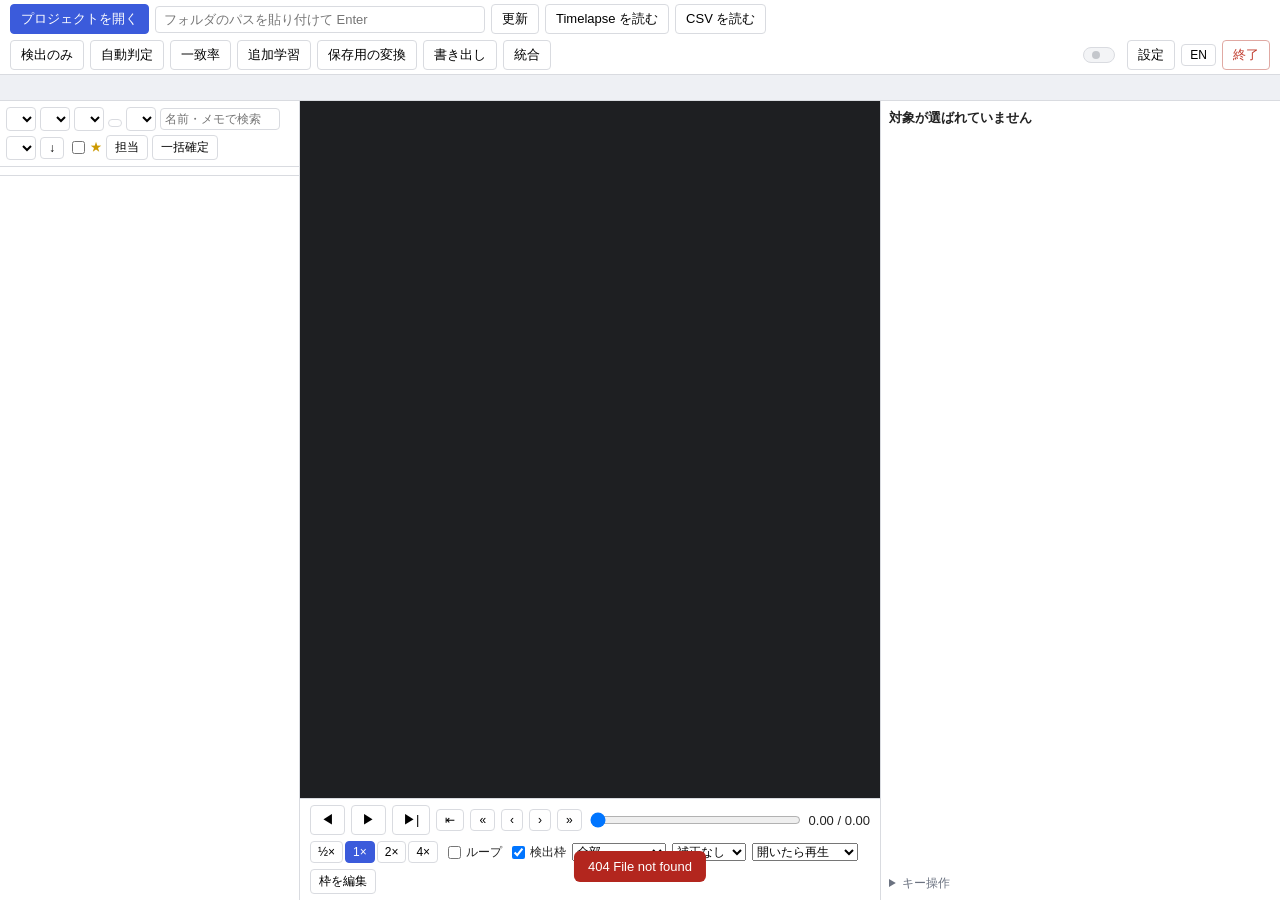
==== static/index.html @ 8571c1fd "暗い動画の補正（再生バーの「補正」なし / 弱 / 中 / 強 / 最強、B キー）: 表示だけのガンマ補正 Co-Authored-By: Claude Fable 5.1 <noreply@ant" ====
<!doctype html>
<html lang="ja">
<head>
<meta charset="utf-8">
<title>TrapNote</title>
<meta name="viewport" content="width=device-width, initial-scale=1">
<link rel="icon" href="data:image/svg+xml,%3Csvg xmlns=%27http://www.w3.org/2000/svg%27 viewBox=%270 0 32 32%27%3E%3Crect width=%2732%27 height=%2732%27 rx=%276%27 fill=%27%233b5bdb%27/%3E%3Cpath d=%27M9 11h14v3h-5.5v9h-3v-9H9z%27 fill=%27%23fff%27/%3E%3C/svg%3E">
<link rel="stylesheet" href="/static/style.css?v=__V__">
</head>
<body>
<header id="topbar">
  <div class="group">
    <button id="btnOpen" class="primary" data-t="open_project" data-title="open_project_tip">プロジェクトを開く</button>
    <input id="pathInput" type="text" data-placeholder="path_placeholder" placeholder="フォルダのパスを貼り付けて Enter" spellcheck="false">
    <button id="btnRescan" data-t="rescan" data-title="rescan_tip">更新</button>
    <button id="btnTimelapse" data-t="timelapse" data-title="timelapse_tip">Timelapse を読む</button>
    <button id="btnImport" data-t="import" data-title="import_tip">CSV を読む</button>
    <button id="btnCross" class="hidden" data-t="cross" data-title="cross_tip">参照先と取り込み</button>
  </div>
  <div class="group">
    <button id="btnDetectOnly" data-t="detect_only" data-title="detect_only_tip">検出のみ</button>
    <button id="btnDetect" data-t="detect" data-title="detect_tip">自動判定</button>
    <button id="btnAgree" data-t="ag_title" data-title="ag_tip">一致率</button>
    <button id="btnTrain" data-t="train" data-title="train_tip">追加学習</button>
    <button id="btnArchive" data-t="archive" data-title="archive_tip">保存用の変換</button>
    <button id="btnExport" data-t="export" data-title="export_tip">書き出し</button>
    <button id="btnMerge" data-t="merge" data-title="merge_tip">統合</button>
  </div>
  <div class="group right">
    <button id="jobInfo" class="jobs-btn" data-title="jobs_tip"><span class="dot"></span><span id="jobText"></span><span class="prog"><span id="jobBar"></span></span></button>
    <span id="verInfo" class="info"></span>
    <button id="btnSettings" data-t="settings">設定</button>
    <button id="btnLang" class="small" title="日本語 / English">EN</button>
    <button id="btnQuit" class="danger-outline" data-t="quit" data-title="quit_tip">終了</button>
  </div>
</header>
<div id="targetBar"><span id="targetLabel"></span></div>
<main>
  <div id="splitLeft" class="splitter v" data-title="split_tip"></div>
  <div id="splitRight" class="splitter v" data-title="split_tip"></div>
  <aside id="listPane">
    <div id="folderTree" data-title="tree_tip"></div>
    <div id="splitTree" data-title="split_tip"></div>
    <div class="list-tools">
      <select id="fStation" data-title="filter_station"></select>
      <select id="fSeason" data-title="filter_season"></select>
      <select id="fBatch" class="hidden" data-title="filter_batch"></select>
      <select id="fStatus" data-title="filter_status"></select>
      <span class="msel" id="fSpeciesBox"><button type="button" id="fSpecies" class="fsel" data-title="filter_species"></button><div class="msel-pop hidden" id="fSpeciesPop"></div></span>
      <select id="fAssignee" class="hidden" data-title="filter_assignee"></select>
      <select id="fDet" data-title="filter_det"></select>
      <input id="fText" type="text" data-placeholder="filter_text" placeholder="名前・メモで検索" spellcheck="false">
      <select id="sortSel" data-title="sort"></select>
      <button id="sortDir" class="small" data-title="sort_dir">↓</button>
      <label class="chk" data-title="filter_fav"><input type="checkbox" id="fFav"> ★</label>
      <button id="btnAssign" class="small" data-t="assign" data-title="assign_title">担当</button>
      <button id="btnBulk" class="small" data-t="bulk" data-title="bulk_tip">一括確定</button>
    </div>
    <div id="counts" class="counts"></div>
    <div id="selBar" class="selbar hidden"><span id="selInfo"></span>
      <button class="small" id="selFav" data-title="sel_fav_tip">★</button><button class="small" id="selUnfav" data-title="sel_unfav_tip">☆</button>
      <button class="small" id="selExcl" data-t="sel_excl" data-title="sel_excl_tip">学習から外す</button><button class="small" id="selIncl" data-t="sel_incl" data-title="sel_incl_tip">外さない</button>
      <button class="small danger-outline" id="selDel" data-t="sel_del">削除</button><button class="small" id="selClear" data-t="sel_clear">解除</button></div>
    <ul id="itemList"></ul>
    <div id="ctxMenu" class="ctxmenu hidden"></div>
  </aside>
  <section id="viewPane">
    <div id="viewWrap">
      <svg width="0" height="0" style="position:absolute" aria-hidden="true">
        <filter id="fxGamma1" color-interpolation-filters="sRGB"><feComponentTransfer><feFuncR type="gamma" exponent="0.75"/><feFuncG type="gamma" exponent="0.75"/><feFuncB type="gamma" exponent="0.75"/></feComponentTransfer></filter>
        <filter id="fxGamma2" color-interpolation-filters="sRGB"><feComponentTransfer><feFuncR type="gamma" exponent="0.55"/><feFuncG type="gamma" exponent="0.55"/><feFuncB type="gamma" exponent="0.55"/></feComponentTransfer></filter>
        <filter id="fxGamma3" color-interpolation-filters="sRGB"><feComponentTransfer><feFuncR type="gamma" exponent="0.4"/><feFuncG type="gamma" exponent="0.4"/><feFuncB type="gamma" exponent="0.4"/></feComponentTransfer></filter>
        <filter id="fxGamma4" color-interpolation-filters="sRGB"><feComponentTransfer><feFuncR type="gamma" exponent="0.3" amplitude="1.1"/><feFuncG type="gamma" exponent="0.3" amplitude="1.1"/><feFuncB type="gamma" exponent="0.3" amplitude="1.1"/></feComponentTransfer></filter>
      </svg>
      <video id="player" preload="auto" playsinline></video>
      <canvas id="mjpeg" class="hidden"></canvas>
      <img id="photo" class="hidden" alt="">
      <canvas id="overlay"></canvas>
      <div id="viewOverlay" class="hidden"></div>
    </div>
    <div id="videoBar">
      <button id="vbPrev" data-title="prev_item">◀</button>
      <button id="vbPlay" data-title="play_pause">▶</button>
      <button id="vbNext" data-title="next_item">▶|</button>
      <button id="vbHome" class="small" data-title="step_home">⇤</button>
      <button id="vbBack10" class="small" data-title="step_back10">«</button>
      <button id="vbBack" class="small" data-title="step_back">‹</button>
      <button id="vbFwd" class="small" data-title="step_fwd">›</button>
      <button id="vbFwd10" class="small" data-title="step_fwd10">»</button>
      <input id="vbSlider" type="range" min="0" max="1000" value="0" step="1">
      <span id="vbInfo">0.00 / 0.00</span>
      <span id="vbSpeed" class="vb-opt">
        <button class="small spd" data-v="0.5">½×</button><button class="small spd active" data-v="1">1×</button><button class="small spd" data-v="2">2×</button><button class="small spd" data-v="4">4×</button>
      </span>
      <label class="vb-opt"><input type="checkbox" id="vbLoop"> <span data-t="loop">ループ</span></label>
      <label class="vb-opt" id="vbBoxesWrap" data-title="boxes_tip"><input type="checkbox" id="vbBoxes"> <span data-t="boxes">検出枠</span></label><select id="vbBoxMode" class="vb-opt" data-title="box_mode_tip"><option value="all" data-t="box_mode_all">全部</option><option value="conf" data-t="box_mode_conf">0.5 以上</option><option value="train" data-t="box_mode_train">学習に使う枠</option></select>
      <select id="vbEnhance" class="vb-opt" data-title="enhance_tip"><option value="0" data-t="enhance_0">補正なし</option><option value="1" data-t="enhance_1">補正 弱</option><option value="2" data-t="enhance_2">補正 中</option><option value="3" data-t="enhance_3">補正 強</option><option value="4" data-t="enhance_4">補正 最強</option></select>
      <select id="vbOpenMode" class="vb-opt" data-title="open_mode_tip"><option value="play" data-t="open_mode_play">開いたら再生</option><option value="pause" data-t="open_mode_pause">先頭で止める</option><option value="crop" data-t="open_mode_crop">学習枠で止める</option></select>
      <button id="vbEdit" class="small" data-t="box_edit" data-title="box_edit_tip">枠を編集</button>
      <span id="boxTools" class="vb-opt hidden"><select id="beCat" class="small"><option value="animal" data-t="det_animal">動物</option><option value="person" data-t="det_person">人</option><option value="vehicle" data-t="det_vehicle">車</option></select>
        <button id="beDel" class="small" data-t="box_del" data-title="box_del_tip">枠を消す</button><button id="beClear" class="small" data-t="box_clear" data-title="box_clear_tip">全部消す</button>
        <button id="beSave" class="small primary" data-t="box_save">保存</button><button id="beCancel" class="small" data-t="cancel">キャンセル</button><span class="info" data-t="box_edit_hint">ドラッグで新しい枠。枠をドラッグで移動、角で大きさ</span></span>
      <span id="vbPos" class="info"></span>
    </div>
  </section>
  <aside id="sidePane">
    <div id="itemHead">
      <div id="itemName" data-t="no_item">対象が選ばれていません</div>
      <span class="headRight"><span id="itemPos" class="itempos hidden" data-title="item_pos_tip"></span><span id="headBtns" class="hidden"><button id="btnTime" class="fav" data-title="time_tip">🕓</button><button id="btnExcl" class="fav" data-title="excl_tip">🚫</button><button id="btnFav" class="fav" data-title="fav_tip">☆</button></span></span>
      <div id="itemMeta"></div>
    </div>
    <div id="selNote" class="selnote hidden"></div>
    <div id="judgePanel" class="hidden">
      <div id="aiBox" class="box jbox ai hidden"></div>
      <div id="humanBox" class="box jbox human hidden"></div>
      <div class="box edit">
        <div class="box-head"><span class="jtag human">人</span><span data-t="species_edit">種（人の判定）</span> <span class="info" data-t="species_hint">（キーで切り替え）</span>
          <button id="btnAddSpecies" class="small right" data-t="add_species" data-title="add_species_tip">＋ 登録</button><button id="btnOtherSpecies" class="small" data-t="other_species">その他…</button></div>
        <div id="speciesGrid" class="sp-grid"></div>
        <div id="fixedRow" class="sp-fixed"></div>
      </div>
      <div id="spFields"></div>
      <div id="itemFields" class="box"></div>
      <div id="cropsBox" class="box hidden"><details id="cropsDet"><summary class="box-head"><span data-t="crops_title">学習に使う枠</span> <span id="cropsCount" class="info"></span>
          <span class="right"><button type="button" class="small" id="cropsAllOff" data-t="crops_all_off">全部外す</button> <button type="button" class="small" id="cropsAllOn" data-t="crops_all_on">全部戻す</button></span></summary>
        <div class="note" data-t="crops_help">クリックでそのフレームへ（↑ ↓ で前後の枠）。✕ で学習から外す（↺ で戻す）</div><div class="note hidden" id="cropsNone"></div><div id="cropsGrid" class="crops-grid"></div></details></div>
      <div class="box">
        <div class="box-head" data-t="note">メモ</div>
        <textarea id="noteInput" rows="2" spellcheck="false"></textarea>
      </div>
      <div class="btn-row">
        <button id="btnConfirm" class="primary" data-t="confirm_next">確定して次へ <kbd>Enter</kbd></button>
        <button id="btnClear" data-t="clear_judgement">判定を消す</button>
        <button id="btnUndo" data-t="undo">取り消し <kbd>Ctrl+Z</kbd></button>
      </div>
      <div id="judgeInfo" class="info"></div>
    </div>
    <details id="keysHelp"><summary data-t="keys">キー操作</summary><div id="keysBody" class="info"></div></details>
  </aside>
</main>
<div id="modalBack" class="hidden"></div>
<div id="modal" class="hidden"><div id="modalBody"></div></div>
<div id="toast" class="hidden"></div>
<script src="/static/i18n.js?v=__V__"></script>
<script src="/static/app.js?v=__V__"></script>
<script src="/static/avi.js?v=__V__"></script>
<script src="/static/player.js?v=__V__"></script>
<script src="/static/boxedit.js?v=__V__"></script>
<script src="/static/judge.js?v=__V__"></script>
<script src="/static/dialogs.js?v=__V__"></script>
<script src="/static/cross.js?v=__V__"></script>
<script>init();</script>
</body>
</html>
---- static/style.css ----
/* TrapNote の画面。色・フォント・配置は areacheck（有効範囲の確認）の style.css と同じ */
:root { --bg:#f4f5f7; --panel:#fff; --border:#d9dbe0; --text:#222; --muted:#6b7280; --accent:#3b5bdb; --danger:#c0392b; --ok:#2e9e44; --warn:#e0a100; }
* { box-sizing: border-box; }
html, body { height: 100%; margin: 0; font-family: "Segoe UI", "Yu Gothic UI", "Meiryo", "Hiragino Sans", sans-serif; font-size: 13px; color: var(--text); background: var(--bg); }
body { display: grid; grid-template-rows: auto 26px 1fr; height: 100vh; overflow: hidden; }
#topbar { display: flex; align-items: center; flex-wrap: wrap; gap: 6px 10px; min-height: 44px; padding: 4px 10px; background: #fff; border-bottom: 1px solid var(--border); min-width: 0; }
.group { display: flex; align-items: center; gap: 6px; flex-wrap: wrap; min-width: 0; }
.group.right { margin-left: auto; }
button { font: inherit; padding: 5px 10px; border: 1px solid var(--border); background: #fff; border-radius: 4px; cursor: pointer; white-space: nowrap; }
button:hover { background: #f0f2f5; }
button:disabled { opacity: .5; cursor: default; }
button.primary { background: var(--accent); color: #fff; border-color: var(--accent); }
button.primary:hover { background: #2f4bc0; }
button.danger-outline { color: var(--danger); border-color: #e0a9a3; }
button.danger-outline:hover { background: #fdf1f0; }
button.small { padding: 3px 8px; font-size: 12px; }
button.running { background: #fff3cd; border-color: #e0a100; }
button.right { margin-left: auto; }
kbd { font: 11px Consolas, monospace; background: #eef; border: 1px solid #ccd; border-radius: 3px; padding: 0 4px; margin-left: 4px; color: #445; }
button.primary kbd { background: rgba(255,255,255,.2); border-color: rgba(255,255,255,.4); color: #fff; }
#pathInput { width: 330px; max-width: 30vw; min-width: 120px; padding: 5px 8px; border: 1px solid var(--border); border-radius: 4px; font: inherit; }
#targetBar { display: flex; align-items: center; gap: 16px; padding: 0 12px; background: #eef0f4; border-bottom: 1px solid var(--border); color: var(--muted); white-space: nowrap; overflow: hidden; font-size: 12px; }
:root { --left-w: 300px; --right-w: 400px; --tree-h: 36vh; }
main { display: grid; grid-template-columns: var(--left-w) minmax(0, 1fr) var(--right-w); min-height: 0; position: relative; }
/* 境界のドラッグで左右の幅・木の高さを変える（localStorage に残す） */
.splitter { position: absolute; z-index: 5; background: transparent; }
.splitter.v { top: 0; bottom: 0; width: 7px; cursor: col-resize; }
.splitter.h { left: 0; right: 0; height: 7px; cursor: row-resize; }
.splitter:hover, .splitter.on { background: rgba(59,91,219,.18); }
#splitLeft { left: calc(var(--left-w) - 3px); }
#splitRight { right: calc(var(--right-w) - 3px); }
#listPane { position: relative; }
#splitTree { position: absolute; left: 0; right: 0; height: 7px; top: calc(var(--tree-h) - 3px); z-index: 5; cursor: row-resize; }
#splitTree:hover, #splitTree.on { background: rgba(59,91,219,.18); }
body.resizing { user-select: none; cursor: col-resize; }
body.resizing.rows { cursor: row-resize; }
.info { color: var(--muted); font-size: 12px; }
.warn { color: #8a5a00; font-size: 12px; }
.clickable { cursor: pointer; text-decoration: underline dotted; }
.hidden { display: none !important; }

/* ---- フォルダの木（Picasa 風） ---- */
#folderTree { max-height: var(--tree-h); overflow: auto; border-bottom: 1px solid var(--border); padding: 4px 0; font-size: 12.5px; background: #fafbfc; }
#folderTree:empty { display: none; }
.tn { display: flex; align-items: center; gap: 3px; padding: 2px 6px 2px 0; cursor: pointer; white-space: nowrap; }
.tn:hover { background: #f0f2f8; }
.tn.sel { background: #e4e9ff; font-weight: 600; }
.tn .tog { width: 14px; text-align: center; color: var(--muted); font-size: 10px; flex: none; }
.tn .ico { color: #e0a100; flex: none; }
.tn .nm { overflow: hidden; text-overflow: ellipsis; flex: 1; }
.tn .cnt { color: var(--muted); font-size: 11px; font-weight: 400; flex: none; }
.tn .cnt.done { color: var(--ok); }
.tn .fav { color: #e0a100; font-size: 11px; flex: none; }
.list-tools label.chk { display: inline-flex; align-items: center; gap: 2px; font-size: 12px; color: #c90; cursor: pointer; }
#itemHead { display: grid; grid-template-columns: 1fr auto; gap: 4px 8px; align-items: start; }
#headBtns { display: flex; gap: 4px; }
.dtc { color: #1a5fb4; }
li.item .dtc { color: #1a5fb4; }
#itemMeta { grid-column: 1 / span 2; }
button.fav { font-size: 18px; line-height: 1; padding: 0 6px; border-color: #e6d9a8; color: #c90; }
button.fav.on { background: #fff3cd; }
li.item .star { color: #e0a100; margin-right: 2px; }

/* ---- 一覧 ---- */
#listPane { background: #fff; border-right: 1px solid var(--border); display: flex; flex-direction: column; min-height: 0; min-width: 0; }
.list-tools { display: flex; gap: 4px; align-items: center; padding: 6px; border-bottom: 1px solid var(--border); flex-wrap: wrap; }
.list-tools select, .list-tools input { font: inherit; font-size: 12px; padding: 3px 4px; max-width: 100%; min-width: 0; border: 1px solid var(--border); border-radius: 4px; background: #fff; }
.list-tools select { max-width: 140px; }
#fText { width: 120px; }
.counts { padding: 4px 8px; font-size: 12px; color: var(--muted); border-bottom: 1px solid var(--border); line-height: 1.7; }
.counts .cnt { display: inline-block; padding: 0 6px; border-radius: 10px; background: #eee; margin-right: 2px; }
#itemList { list-style: none; margin: 0; padding: 0; overflow-y: auto; flex: 1; }
li.item { display: grid; grid-template-columns: 64px 1fr auto; grid-template-rows: auto auto auto; column-gap: 8px; padding: 4px 8px; border-bottom: 1px solid #eee; cursor: pointer; height: 68px; overflow: hidden; align-items: center; }
li.spacer { list-style: none; margin: 0; padding: 0; border: 0; }
li.item:hover { background: #f5f7ff; }
li.item.current { background: #e4e9ff; }
li.item .thumb { grid-row: 1 / span 3; width: 64px; height: 58px; object-fit: cover; background: #ddd; border-radius: 3px; display: block; }
li.item .name { font-weight: 600; overflow: hidden; text-overflow: ellipsis; white-space: nowrap; }
li.item .sub { font-size: 11px; color: var(--muted); overflow: hidden; text-overflow: ellipsis; white-space: nowrap; grid-column: 2 / span 2; }
li.item .jud { font-size: 11px; overflow: hidden; text-overflow: ellipsis; white-space: nowrap; grid-column: 2 / span 2; }
li.item .badge { grid-column: 3; font-size: 11px; padding: 1px 6px; border-radius: 10px; color: #fff; background: #999; white-space: nowrap; }
li.item.missing .name { color: var(--danger); }
.st-new .badge, .cnt.st-new { background: #9aa0a6; color: #fff; }
.st-auto .badge, .cnt.st-auto { background: #e0a100; color: #fff; }
.st-verified .badge, .cnt.st-verified { background: #2e9e44; color: #fff; }
li.item .sp { color: #1a4; }
li.item .sp.human { color: #1e6b2e; }
li.item .sp.ai { color: #3b5bdb; }
li.item .sp.ai.ng { color: #b3261e; font-weight: 600; }
li.item .tc { color: var(--accent); }

/* ---- 再生 ---- */
#viewPane { display: flex; flex-direction: column; min-width: 0; min-height: 0; }
#viewWrap { flex: 1; position: relative; background: #1e1f22; min-height: 0; overflow: hidden; display: flex; align-items: center; justify-content: center; }
#player, #photo, #mjpeg { max-width: 100%; max-height: 100%; width: 100%; height: 100%; object-fit: contain; display: block; }
#mjpeg { background: #1e1f22; cursor: pointer; }
#overlay { position: absolute; inset: 0; width: 100%; height: 100%; pointer-events: none; }
#viewOverlay { position: absolute; inset: 0; display: flex; flex-direction: column; align-items: center; justify-content: center; text-align: center; padding: 0 24px; color: #fff; font-size: 16px; background: rgba(0,0,0,.35); pointer-events: none; }
#viewOverlay .sub { font-size: 13px; opacity: .85; margin-top: 6px; }
#videoBar { display: flex; align-items: center; gap: 6px; padding: 6px 10px; background: #fff; border-top: 1px solid var(--border); flex-wrap: wrap; }
#vbSlider { flex: 1; min-width: 120px; }
#vbInfo { min-width: 0; font-variant-numeric: tabular-nums; }
.vb-opt { font-size: 12px; white-space: nowrap; display: inline-flex; align-items: center; gap: 2px; }
button.spd { padding: 3px 7px; }
button.spd.active { background: var(--accent); color: #fff; border-color: var(--accent); }

/* ---- 右の欄 ---- */
#sidePane { background: #fff; border-left: 1px solid var(--border); display: flex; flex-direction: column; min-height: 0; min-width: 0; padding: 8px; gap: 8px; overflow-y: auto; overflow-x: hidden; }
#itemName { font-weight: 600; word-break: break-all; }
#itemMeta { color: var(--muted); font-size: 12px; word-break: break-all; line-height: 1.5; }
.box { background: #f7f8fa; border: 1px solid var(--border); border-radius: 4px; padding: 6px; }
.box-head { font-weight: 600; font-size: 12px; margin-bottom: 4px; display: flex; align-items: center; gap: 6px; }
.sp-grid { display: grid; grid-template-columns: 1fr 1fr; gap: 2px 8px; }
.sp-grid label, .sp-fixed label { display: flex; align-items: center; gap: 4px; font-size: 12.5px; cursor: pointer; padding: 1px 2px; border-radius: 3px; white-space: nowrap; overflow: hidden; }
.sp-grid label:hover, .sp-fixed label:hover { background: #eef0f6; }
.sp-grid label.on, .sp-fixed label.on { background: #e4e9ff; font-weight: 600; }
.sp-grid label .k, .sp-fixed label .k { font: 10.5px Consolas, monospace; color: #667; background: #eef; border: 1px solid #ccd; border-radius: 3px; padding: 0 3px; }
.sp-grid label .nn { color: #a55; font-size: 10px; }
.sp-fixed { display: flex; flex-wrap: wrap; gap: 2px 10px; margin-top: 6px; padding-top: 6px; border-top: 1px dashed var(--border); }
.auto-chip { display: inline-block; padding: 2px 8px; border-radius: 10px; background: #fff3cd; border: 1px solid #e0c060; margin: 2px 4px 2px 0; font-size: 12px; }
.auto-chip.csv { background: #e8f0ff; border-color: #9ab; }
.spf { margin-top: 2px; }
.spf .box-head { color: #1a4; }
.fld { display: grid; grid-template-columns: 110px 1fr auto; gap: 4px 6px; align-items: center; margin: 2px 0; font-size: 12px; }
button.fdel { font-size: 11px; line-height: 1; padding: 1px 5px; color: #bbb; border-color: transparent; background: none; }
button.fdel:hover { color: var(--danger); border-color: #e0a9a3; background: #fdf1f0; }
.fld button.fdel, .rep-head button.fdel { visibility: hidden; }
.fld:hover button.fdel, .rep-head:hover button.fdel, .box-head:hover button.fdel { visibility: visible; }
#folderTree:empty + #splitTree { display: none; }
.fld input[type=text], .fld input[type=number], .fld select, #noteInput { font: inherit; font-size: 12px; padding: 3px 5px; border: 1px solid var(--border); border-radius: 4px; width: 100%; min-width: 0; background: #fff; }
.fld .ms label { display: inline-flex; align-items: center; gap: 2px; margin-right: 8px; }
table.rep { width: 100%; border-collapse: collapse; font-size: 12px; margin: 2px 0; }
table.rep th, table.rep td { border-bottom: 1px solid #e4e6ea; padding: 2px 3px; text-align: left; }
table.rep input, table.rep select { font: inherit; font-size: 12px; padding: 2px 4px; border: 1px solid var(--border); border-radius: 3px; width: 100%; min-width: 50px; background: #fff; }
table.rep td.x { width: 24px; }
table.rep button { padding: 0 6px; font-size: 11px; }
.rep-head { display: flex; align-items: center; gap: 6px; font-size: 12px; margin-top: 4px; }
#noteInput { resize: vertical; }
.btn-row { display: flex; gap: 6px; flex-wrap: wrap; }
.btn-row button { flex: 1; }
#keysHelp { font-size: 12px; margin-top: auto; }
#keysHelp summary { cursor: pointer; color: var(--muted); }
#keysBody { line-height: 1.6; }

/* ---- 手順つきの窓 ---- */
.step { display: grid; grid-template-columns: 28px 1fr; gap: 6px 10px; margin: 10px 0; padding: 8px 10px; border: 1px solid var(--border); border-radius: 6px; background: #fafbfc; }
.step.off { opacity: .55; }
.step .num { width: 24px; height: 24px; border-radius: 12px; background: var(--accent); color: #fff; font-weight: 600; display: flex; align-items: center; justify-content: center; font-size: 12px; }
.step .head { font-weight: 600; align-self: center; }
.step .body { grid-column: 2; }
.step .body .form-row { grid-template-columns: 150px 1fr auto; }
.pathbox { display: flex; gap: 6px; align-items: center; }
.pathbox input { flex: 1; font: inherit; padding: 4px 6px; border: 1px solid var(--border); border-radius: 4px; }

/* ---- 窓とトースト ---- */
#modalBack { position: fixed; inset: 0; background: rgba(0,0,0,.35); z-index: 50; }
#modal { position: fixed; top: 50%; left: 50%; transform: translate(-50%,-50%); background: #fff; border-radius: 8px; box-shadow: 0 10px 40px rgba(0,0,0,.3); z-index: 51; min-width: 480px; max-width: 94vw; max-height: 92vh; overflow: auto; padding: 16px 18px; }
#modal h3 { margin: 0 0 10px; font-size: 15px; }
#modal h4 { margin: 12px 0 4px; font-size: 13px; }
.modal-actions { display: flex; gap: 8px; justify-content: flex-end; margin-top: 14px; }
.form-row { display: grid; grid-template-columns: 170px 1fr auto; gap: 8px; align-items: center; margin: 6px 0; }
.form-row input[type=text], .form-row input[type=number], .form-row select, #modal textarea { font: inherit; padding: 4px 6px; border: 1px solid var(--border); border-radius: 4px; width: 100%; }
.form-row label.inline { display: inline-flex; gap: 4px; align-items: center; white-space: nowrap; }
.form-row .help { grid-column: 2 / span 2; font-size: 11px; color: var(--muted); }
table.preview, table.list { border-collapse: collapse; font-size: 12px; margin: 8px 0; width: 100%; }
table.preview td, table.preview th, table.list td, table.list th { border: 1px solid #ddd; padding: 2px 6px; max-width: 280px; overflow: hidden; text-overflow: ellipsis; white-space: nowrap; }
table.list input, table.list select { font: inherit; font-size: 12px; padding: 2px 4px; border: 1px solid var(--border); border-radius: 3px; width: 100%; min-width: 40px; }
table.list input[type=checkbox] { width: auto; }
table.list tr.off td { color: #999; }
.note { font-size: 12px; color: var(--muted); margin: 6px 0; }
.recent { list-style: none; margin: 4px 0; padding: 0; max-height: 32vh; overflow: auto; }
.recent li { padding: 4px 6px; border-bottom: 1px solid #eee; cursor: pointer; display: flex; gap: 6px; align-items: center; }
.recent li:hover { background: #f5f7ff; }
.recent li.gone { color: #999; }
.recent li .op-path { overflow: hidden; text-overflow: ellipsis; white-space: nowrap; flex: 1; min-width: 0; }
.recent li .chip.op-kind { margin: 0; min-width: 44px; text-align: center; }
.recent li button.x { margin-left: auto; background: none; border: 1px solid transparent; color: #999; font-size: 15px; line-height: 1; padding: 1px 6px; border-radius: 4px; cursor: pointer; }
.recent li button.x:hover { color: #b3261e; border-color: #e8a3a0; background: #fde2e1; }
.op-cards { display: flex; gap: 10px; margin: 6px 0 10px; }
.op-card { flex: 1; min-width: 0; border: 1px solid var(--border); border-radius: 8px; padding: 8px 12px; background: #fafbfc; }
.op-card h4 { margin: 2px 0 4px; }
.op-card .form-row { grid-template-columns: 1fr auto; }
.op-card .form-row > label { grid-column: 1 / span 2; margin-bottom: -4px; }
.op-card .form-row input[type=text] { width: 100%; min-width: 0; }
pre.cmd { white-space: pre-wrap; word-break: break-all; background: #f2f3f5; border: 1px solid var(--border); border-radius: 4px; padding: 6px; font-size: 12px; }
#toast { position: fixed; bottom: 18px; left: 50%; transform: translateX(-50%); background: #333; color: #fff; padding: 8px 14px; border-radius: 6px; z-index: 60; font-size: 13px; max-width: 70vw; }
#toast.error { background: #b3261e; }
.conflict { border: 1px solid var(--border); border-radius: 4px; padding: 6px; margin: 6px 0; }
.conflict .two { display: grid; grid-template-columns: 1fr 1fr; gap: 8px; }
.prog { height: 6px; background: #e5e7eb; border-radius: 3px; overflow: hidden; margin: 4px 0; }
.prog > div { height: 100%; background: var(--accent); }
.bye { display: flex; height: 100vh; align-items: center; justify-content: center; font-size: 18px; }

/* 第 2 段階: 検出 */
.cnt.st-low { background: #d9534f; color: #fff; }
.flag-low { display: inline-block; padding: 1px 8px; border-radius: 10px; background: #fde2e1; color: #b3261e; border: 1px solid #e8a3a0; font-size: 12px; margin: 2px 0; }
#detInfo { font-size: 11px; margin-top: 2px; line-height: 1.5; }
#vbBoxesWrap.dim { opacity: .45; }
.env-row { display: flex; gap: 10px; flex-wrap: wrap; font-size: 12px; }
.env-row span { padding: 1px 8px; border-radius: 10px; background: #eee; }
.env-row span.ok { background: #d9f2de; color: #1e6b2e; }
.env-row span.ng { background: #fde2e1; color: #b3261e; }
details.adv { margin: 6px 0; } details.adv summary { cursor: pointer; font-size: 12px; color: var(--muted); }
.dt-counts { display: flex; gap: 12px; flex-wrap: wrap; font-size: 12px; margin: 4px 0; }
.dt-counts b { font-size: 14px; }
table.tbl { width: 100%; border-collapse: collapse; font-size: 12px; }
table.tbl th, table.tbl td { border-bottom: 1px solid #e4e6ea; padding: 3px 5px; text-align: left; vertical-align: top; }
table.tbl th { color: var(--muted); font-weight: 500; }
.env-row span.clickable { cursor: pointer; text-decoration: underline dotted; }
table.tl-map tr.guess td:first-child { color: #7a5c00; }
table.tl-map tr.nomatch td:first-child { color: #b3261e; font-weight: 600; }
table.tl-map select { max-width: 360px; }
.aimark { display: inline-block; padding: 0 5px; border-radius: 8px; background: #eef0f3; color: #555; font-size: 11px; }
.aimark.ok { background: #d9f2de; color: #1e6b2e; }
.aimark.ng { background: #fde2e1; color: #b3261e; font-weight: 600; }
.aimark.part { background: #fff3cd; color: #7a5c00; }
.cnt.st-mismatch { background: #b3261e; color: #fff; cursor: pointer; }
#detInfo .cmp { font-size: 12px; margin: 2px 0 3px; display: flex; gap: 10px; flex-wrap: wrap; align-items: center; }
#detInfo .cmp b { font-weight: 600; }
#detInfo .cmp-a b { color: #3b5bdb; }
.cnt.st-filter { background: #3b5bdb; color: #fff; cursor: pointer; }
.list-tools select.active, .list-tools input.active, .list-tools button.fsel.active { border-color: #3b5bdb; background: #eef2ff; }
.list-tools button.fsel { font: inherit; font-size: 12px; padding: 3px 6px; border: 1px solid var(--border); border-radius: 4px; background: #fff; max-width: 170px; overflow: hidden; text-overflow: ellipsis; white-space: nowrap; cursor: pointer; }
.list-tools .msel-pop { min-width: 300px; max-width: 420px; font-size: 12px; }
.list-tools .msel-grid { grid-template-columns: repeat(2, max-content); }
.msel-mode { display: flex; gap: 10px; align-items: center; margin: 2px 0 6px; padding-bottom: 4px; border-bottom: 1px solid #e4e6ea; }
.list-tools .msel-pop label.chk { color: inherit; }
/* 人の判定（緑）と AI の判定（青）: 右の欄の箱と一覧の行で同じ色 */
.jtag { display: inline-block; font-size: 10px; font-weight: 700; padding: 0 4px; border-radius: 3px; color: #fff; margin-right: 3px; vertical-align: 1px; }
.jtag.human { background: #2e9e44; }
.jtag.ai { background: #3b5bdb; }
.jbox.human { border-left: 4px solid #2e9e44; }
.jbox.ai { border-left: 4px solid #3b5bdb; }
.jbox .box-head { flex-wrap: nowrap; } .jbox .box-head > span:not(.jtag):not(.info) { white-space: nowrap; }
.jbox .box-head .info { font-weight: 400; margin-left: auto; white-space: nowrap; }
.jbox .box-head .aimark { margin-left: auto; }
.chip { display: inline-block; padding: 2px 9px; border-radius: 10px; margin: 2px 4px 2px 0; font-size: 12px; font-weight: 600; }
.chip.human { background: #d9f2de; color: #1e6b2e; border: 1px solid #9fd6ab; }
.chip.ai { background: #e4e9ff; color: #2a44b0; border: 1px solid #aab7f0; }
.chip.ai.low { background: #fde2e1; color: #b3261e; border-color: #e8a3a0; }
.ag-big { display: flex; align-items: baseline; gap: 14px; margin: 6px 0 10px; flex-wrap: wrap; }
.ag-num { font-size: 32px; font-weight: 700; color: #3b5bdb; }
table.matrix td.diag { background: #d9f2de; font-weight: 600; }
table.matrix td.off { background: #fde2e1; }
table.matrix th { white-space: nowrap; }
/* 複数選択・右クリックの品書き・選択の帯 */
li.item.selected { background: #dfe7ff; box-shadow: inset 3px 0 0 #3b5bdb; }
li.item .excl { color: #b3261e; margin-right: 2px; }
.selbar { display: flex; gap: 4px; align-items: center; flex-wrap: wrap; padding: 4px 8px; background: #eef2ff; border-bottom: 1px solid var(--border); font-size: 12px; }
.selbar #selInfo { font-weight: 600; color: #2a44b0; margin-right: 4px; }
.hist { position: fixed; z-index: 1200; background: #fff; border: 1px solid var(--border); border-radius: 6px; box-shadow: 0 6px 20px rgba(0,0,0,.18); padding: 2px 0; max-height: 240px; overflow: auto; font-size: 12.5px; }
.hist .hrow { display: flex; align-items: center; gap: 6px; padding: 3px 6px 3px 10px; }
.hist .hrow:hover { background: #eef2ff; }
.hist .hv { flex: 1; cursor: pointer; white-space: nowrap; overflow: hidden; text-overflow: ellipsis; max-width: 520px; }
.hist .hx { background: none; border: 1px solid transparent; color: #aaa; padding: 0 5px; font-size: 13px; line-height: 1.2; border-radius: 4px; cursor: pointer; }
.hist .hx:hover { color: var(--danger); border-color: #e0a9a3; background: #fdf1f0; }
.ctxmenu { position: fixed; z-index: 1000; background: #fff; border: 1px solid var(--border); border-radius: 6px; box-shadow: 0 6px 20px rgba(0,0,0,.18); padding: 4px 0; min-width: 200px; font-size: 13px; }
.ctxmenu div { padding: 6px 14px; cursor: pointer; white-space: nowrap; }
.ctxmenu div:hover { background: #eef2ff; }
.ctxmenu div.danger { color: #b3261e; }
.ctxmenu hr { border: 0; border-top: 1px solid var(--border); margin: 4px 0; }
/* 学習から外す: 付いていないときは薄い灰色、付いているときは赤い背景（押すたびに切り替わる） */
#btnExcl { border-color: #ccc; color: #999; filter: grayscale(1); opacity: .55; }
#btnExcl.on { background: #fde2e1; border-color: #e8a3a0; color: #b3261e; filter: none; opacity: 1; }
.jbox .jdet { margin-left: 6px; font-weight: 400; font-size: 11px; }
.jbox .jdet summary { cursor: pointer; color: var(--muted); }
.jbox .jdet .info { font-size: 11px; }
.box.edit { border-left: 4px solid #2e9e44; }
.box.edit .box-head > span:not(.info) { white-space: nowrap; }
.box.edit .box-head .info { font-weight: 400; min-width: 0; overflow: hidden; text-overflow: ellipsis; white-space: nowrap; }
/* 追加学習 */
table.tbl tr.cur td { background: #eef2ff; }
/* 右の欄の「＋ 項目」 */
.box-head button.addf { font-size: 11px; padding: 0 6px; color: var(--muted); border-color: var(--border); }
.box-head button.addf:hover { color: var(--accent); }
table.matrix td:first-child, table.matrix th:first-child { white-space: nowrap; }
/* 枠の編集 */
#overlay.editing { pointer-events: auto; cursor: crosshair; }
#vbEdit.active { background: #eef2ff; border-color: #3b5bdb; color: #2a44b0; }
#boxTools { gap: 4px; }
#boxTools select.small { font-size: 12px; padding: 1px 4px; }
li.item .nbox { color: #6b7280; }
.selnote { background: #eef2ff; color: #2a44b0; font-size: 12px; font-weight: 600; padding: 4px 8px; border-radius: 4px; border: 1px solid #c7d2fe; }
.itempos { font-size: 13px; font-weight: 700; color: #2a44b0; background: #eef2ff; border: 1px solid #c7d2fe; border-radius: 10px; padding: 1px 8px; white-space: nowrap; margin-left: 6px; }
.headRight { display: flex; align-items: center; gap: 6px; }

/* 横断プロジェクトの窓（段とカタログ） */
.tabs { display: flex; gap: 4px; align-items: center; border-bottom: 1px solid #e4e6ea; margin: 6px 0 10px; }
.tabs .tab { background: none; border: none; border-bottom: 2px solid transparent; padding: 6px 12px; cursor: pointer; color: var(--muted); font-size: 13px; }
.tabs .tab.on { color: var(--text); border-bottom-color: var(--accent); font-weight: 600; }
.cr-filters { display: flex; gap: 6px; align-items: center; flex-wrap: wrap; margin: 6px 0; }
.msel { position: relative; display: inline-block; }
.msel-pop { position: absolute; left: 0; top: 100%; z-index: 1100; background: #fff; border: 1px solid var(--border); border-radius: 6px; box-shadow: 0 6px 20px rgba(0,0,0,.18); padding: 6px 8px; min-width: 420px; max-height: 320px; overflow: auto; font-size: 12px; }
.msel-head { display: flex; gap: 6px; align-items: center; flex-wrap: wrap; margin-bottom: 4px; }
.msel-grid { display: grid; grid-template-columns: repeat(4, max-content); gap: 2px 14px; }
.cr-filters select, .cr-filters input[type=text] { font-size: 12px; }
.cr-actions { display: flex; gap: 8px; align-items: center; flex-wrap: wrap; margin: 8px 0; }
.cr-pager { display: flex; gap: 8px; align-items: center; flex-wrap: wrap; margin: 6px 0; }
table.cr-table td, table.cr-table th { white-space: nowrap; }
table.cr-table td.info { max-width: 220px; overflow: hidden; text-overflow: ellipsis; }
/* 横断プロジェクトの窓: 5 つの段（手順）の帯、右下の「カタログを作る」、お知らせの箱、対応表 */
.steps { display: flex; gap: 4px; align-items: stretch; margin: 8px 0 12px; border: 1px solid var(--border); border-radius: 8px; background: #fafbfc; padding: 4px; min-width: 860px; }
.steps .stp { flex: 1; display: grid; grid-template-columns: 22px 1fr; grid-template-rows: auto auto; column-gap: 6px; align-items: center; text-align: left; background: none; border: 1px solid transparent; border-radius: 6px; padding: 5px 8px; min-width: 0; }
.steps .stp:hover { background: #f0f2f8; }
.steps .stp.on { background: #fff; border-color: var(--accent); box-shadow: 0 1px 4px rgba(59,91,219,.18); }
.steps .stp .n { grid-row: 1 / span 2; width: 22px; height: 22px; border-radius: 11px; background: #c9cfdb; color: #fff; font-weight: 700; font-size: 12px; display: flex; align-items: center; justify-content: center; }
.steps .stp.on .n { background: var(--accent); }
.steps .stp.warn .n { background: var(--warn); }
.steps .stp .l { font-weight: 600; font-size: 12.5px; line-height: 1.25; white-space: normal; }
.steps .stp .s { font-size: 11px; color: var(--muted); white-space: nowrap; overflow: hidden; text-overflow: ellipsis; }
.steps .stp.warn .s { color: #8a5a00; }
.cr-foot { align-items: center; }
.cr-foot #crFootInfo { margin-right: auto; }
.callout { border: 1px solid #c7d2fe; background: #eef2ff; color: #2a44b0; border-radius: 6px; padding: 8px 12px; margin: 8px 0; font-size: 13px; }
.cr-purpose-line { display: flex; gap: 8px; align-items: center; flex-wrap: wrap; margin: 4px 0 6px; font-size: 13px; }
.cr-cards { display: flex; gap: 10px; margin: 4px 0 10px; }
.cr-card { flex: 1; min-width: 0; text-align: left; white-space: normal; font: inherit; color: inherit; border: 1px solid var(--border); border-radius: 8px; padding: 10px 12px; background: #fafbfc; cursor: pointer; }
.cr-card:hover { background: #f0f2f8; }
.cr-card.on { border-color: var(--accent); background: #fff; box-shadow: 0 1px 4px rgba(59,91,219,.18); }
.cr-card .cr-card-t { font-weight: 700; font-size: 14px; margin-bottom: 4px; }
.cr-card .cr-card-b { font-size: 12.5px; color: #333; }
.cr-card .cr-card-s { font-size: 11.5px; color: var(--muted); margin-top: 6px; }
.cr-proto ol { margin: 6px 0 4px 18px; padding: 0; font-size: 12.5px; }
.cr-proto li { margin: 3px 0; }
table.cr-batches td.warn { color: #8a5a00; }
table.cr-batches td.ok { color: #1e6b2e; }
.callout.warn { border-color: #e0c060; background: #fff3cd; color: #7a5c00; }
.callout.ok { border-color: #9fd6ab; background: #d9f2de; color: #1e6b2e; }
.cr-sample-out { font-size: 12px; margin: 4px 0 8px; min-height: 1em; }
.cr-sample-out b { font-size: 13px; }
table.cr-labels tr.guess td:nth-child(2) b { color: #7a5c00; }
table.cr-labels tr.nomatch td:nth-child(2) b { color: #b3261e; }
table.cr-labels tr.mapped td:nth-child(2) b { color: #1e6b2e; }
table.cr-labels select { max-width: 320px; font-size: 12px; }
table.cr-labels td:first-child { width: 24px; }
table.cr-src th { white-space: nowrap; }
table.cr-labels th { position: sticky; top: 0; background: #fff; z-index: 1; }
li.empty { list-style: none; padding: 16px 12px; color: var(--muted); font-size: 12.5px; line-height: 1.6; }
li.empty button { display: block; margin-top: 8px; }
li.empty .info { margin: 4px 0; }

/* 学習に使う枠（右の欄。クリックで学習から外す） */
#cropsDet > summary { cursor: pointer; list-style: none; }
#cropsDet > summary::-webkit-details-marker { display: none; }
#cropsDet > summary::before { content: '▸'; margin-right: 4px; color: var(--muted); }
#cropsDet[open] > summary::before { content: '▾'; }
#cropsDet > summary .right { margin-left: auto; }
.crops-grid { display: grid; grid-template-columns: repeat(4, 1fr); gap: 4px; margin-top: 4px; }
.crop { position: relative; margin: 0; cursor: pointer; border-radius: 4px; overflow: hidden; background: #e9ebef; }
.crop img { display: block; width: 100%; aspect-ratio: 1 / 1; object-fit: cover; }
.crop figcaption { font-size: 10px; color: var(--muted); padding: 1px 2px; white-space: nowrap; overflow: hidden; text-overflow: ellipsis; }
.crop.off img { opacity: 0.25; filter: grayscale(1); }
.crop.static { outline: 2px dashed #c8a200; outline-offset: -2px; }
.crop.static img { opacity: 0.55; }
.crop .static-tag { color: #8a5a00; font-weight: 600; }
.crop.off::after { content: '✕'; position: absolute; left: 0; right: 0; top: 30%; text-align: center; font-size: 26px; font-weight: 700; color: #b3261e; }
.crop:hover { outline: 2px solid var(--accent, #3b5bdb); }
.crop.sel { outline: 3px solid #ff9f1a; outline-offset: -3px; }
.crop .anchor-tag { position: absolute; left: 2px; top: 2px; font-size: 10px; line-height: 14px; padding: 0 4px; border-radius: 3px; background: #ff9f1a; color: #111; font-weight: 600; pointer-events: none; }
.crop .crop-x { position: absolute; top: 2px; right: 2px; width: 18px; height: 18px; padding: 0; line-height: 16px; font-size: 11px; border-radius: 3px; border: 1px solid rgba(0,0,0,0.3); background: rgba(255,255,255,0.85); color: #b3261e; cursor: pointer; opacity: 0; }
.crop:hover .crop-x, .crop.off .crop-x { opacity: 1; }
.crop.off::after { top: 36%; }

/* 裏の処理（右上）: 動いているときは目立つボタン、進み具合の棒、待ちがあれば数 */
.jobs-btn { display: inline-flex; align-items: center; gap: 6px; max-width: 360px; padding: 3px 8px; border-radius: 14px; border: 1px solid var(--border); background: #f3f4f6; color: var(--muted); font-size: 12px; cursor: pointer; }
.jobs-btn .dot { width: 8px; height: 8px; border-radius: 50%; background: #c4c7cc; flex: none; }
.jobs-btn .prog { display: none; width: 70px; height: 6px; background: #dfe3e8; border-radius: 3px; overflow: hidden; flex: none; }
.jobs-btn .prog > span { display: block; height: 100%; width: 0; background: #3b5bdb; }
.jobs-btn.on { background: #e8edff; border-color: #3b5bdb; color: #1f3a9a; font-weight: 600; }
.jobs-btn.on .dot { background: #3b5bdb; animation: jobs-blink 1.2s infinite; }
.jobs-btn.on .prog { display: block; }
.jobs-btn #jobText { white-space: nowrap; overflow: hidden; text-overflow: ellipsis; }
@keyframes jobs-blink { 0%, 100% { opacity: 1; } 50% { opacity: 0.3; } }
[data-preset].on { background: #e8edff; border-color: #3b5bdb; color: #1f3a9a; }

/* 暗い動画の補正（ガンマで暗部を持ち上げる。フラッシュが届かない所を見るため。枠の重ね描きには掛けない） */
#viewWrap.fx1 #player, #viewWrap.fx1 #mjpeg, #viewWrap.fx1 #photo { filter: url(#fxGamma1); }
#viewWrap.fx2 #player, #viewWrap.fx2 #mjpeg, #viewWrap.fx2 #photo { filter: url(#fxGamma2) contrast(1.05); }
#viewWrap.fx3 #player, #viewWrap.fx3 #mjpeg, #viewWrap.fx3 #photo { filter: url(#fxGamma3) contrast(1.1); }
#viewWrap.fx4 #player, #viewWrap.fx4 #mjpeg, #viewWrap.fx4 #photo { filter: url(#fxGamma4) contrast(1.15); }
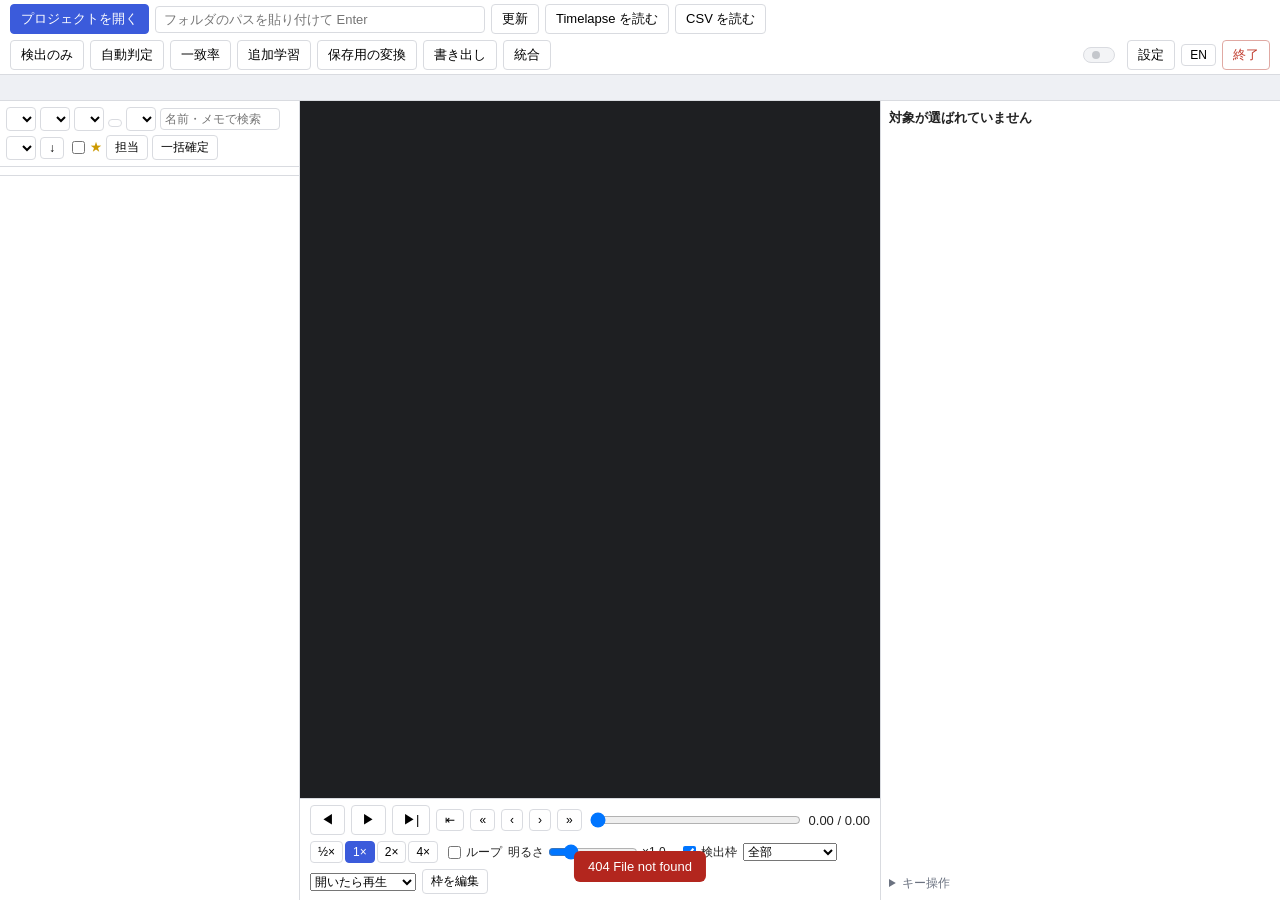
==== commit c947b7f9: "新しい PC でのローカルの変更（この写しでの 83〜87 回目） 82 回目（a963e9c）のあと、git の外の F:\TrapNote で加えた変更をそのまま記録したもの。 - 83 回目: " ====
--- a/static/index.html
+++ b/static/index.html
@@ -66,12 +66,6 @@
   </aside>
   <section id="viewPane">
     <div id="viewWrap">
-      <svg width="0" height="0" style="position:absolute" aria-hidden="true">
-        <filter id="fxGamma1" color-interpolation-filters="sRGB"><feComponentTransfer><feFuncR type="gamma" exponent="0.75"/><feFuncG type="gamma" exponent="0.75"/><feFuncB type="gamma" exponent="0.75"/></feComponentTransfer></filter>
-        <filter id="fxGamma2" color-interpolation-filters="sRGB"><feComponentTransfer><feFuncR type="gamma" exponent="0.55"/><feFuncG type="gamma" exponent="0.55"/><feFuncB type="gamma" exponent="0.55"/></feComponentTransfer></filter>
-        <filter id="fxGamma3" color-interpolation-filters="sRGB"><feComponentTransfer><feFuncR type="gamma" exponent="0.4"/><feFuncG type="gamma" exponent="0.4"/><feFuncB type="gamma" exponent="0.4"/></feComponentTransfer></filter>
-        <filter id="fxGamma4" color-interpolation-filters="sRGB"><feComponentTransfer><feFuncR type="gamma" exponent="0.3" amplitude="1.1"/><feFuncG type="gamma" exponent="0.3" amplitude="1.1"/><feFuncB type="gamma" exponent="0.3" amplitude="1.1"/></feComponentTransfer></filter>
-      </svg>
       <video id="player" preload="auto" playsinline></video>
       <canvas id="mjpeg" class="hidden"></canvas>
       <img id="photo" class="hidden" alt="">
@@ -93,12 +87,12 @@
         <button class="small spd" data-v="0.5">½×</button><button class="small spd active" data-v="1">1×</button><button class="small spd" data-v="2">2×</button><button class="small spd" data-v="4">4×</button>
       </span>
       <label class="vb-opt"><input type="checkbox" id="vbLoop"> <span data-t="loop">ループ</span></label>
+      <span class="vb-opt" id="vbBrightWrap" data-title="bright_tip"><span data-t="bright">明るさ</span> <input type="range" id="vbBright" min="50" max="300" step="10" value="100"><span id="vbBrightVal">×1.0</span><button type="button" id="vbBrightReset" class="small hidden" data-title="bright_reset_tip">↺</button></span>
       <label class="vb-opt" id="vbBoxesWrap" data-title="boxes_tip"><input type="checkbox" id="vbBoxes"> <span data-t="boxes">検出枠</span></label><select id="vbBoxMode" class="vb-opt" data-title="box_mode_tip"><option value="all" data-t="box_mode_all">全部</option><option value="conf" data-t="box_mode_conf">0.5 以上</option><option value="train" data-t="box_mode_train">学習に使う枠</option></select>
-      <select id="vbEnhance" class="vb-opt" data-title="enhance_tip"><option value="0" data-t="enhance_0">補正なし</option><option value="1" data-t="enhance_1">補正 弱</option><option value="2" data-t="enhance_2">補正 中</option><option value="3" data-t="enhance_3">補正 強</option><option value="4" data-t="enhance_4">補正 最強</option></select>
       <select id="vbOpenMode" class="vb-opt" data-title="open_mode_tip"><option value="play" data-t="open_mode_play">開いたら再生</option><option value="pause" data-t="open_mode_pause">先頭で止める</option><option value="crop" data-t="open_mode_crop">学習枠で止める</option></select>
       <button id="vbEdit" class="small" data-t="box_edit" data-title="box_edit_tip">枠を編集</button>
       <span id="boxTools" class="vb-opt hidden"><select id="beCat" class="small"><option value="animal" data-t="det_animal">動物</option><option value="person" data-t="det_person">人</option><option value="vehicle" data-t="det_vehicle">車</option></select>
-        <button id="beDel" class="small" data-t="box_del" data-title="box_del_tip">枠を消す</button><button id="beClear" class="small" data-t="box_clear" data-title="box_clear_tip">全部消す</button>
+        <button id="beDel" class="small" data-t="box_del" data-title="box_del_tip">枠を消す</button><button id="beClear" class="small" data-t="box_clear" data-title="box_clear_tip">このフレームの枠を消す</button><button id="beClearAll" class="small danger-outline" data-t="box_clear_all" data-title="box_clear_all_tip">動画の枠を全部消す</button>
         <button id="beSave" class="small primary" data-t="box_save">保存</button><button id="beCancel" class="small" data-t="cancel">キャンセル</button><span class="info" data-t="box_edit_hint">ドラッグで新しい枠。枠をドラッグで移動、角で大きさ</span></span>
       <span id="vbPos" class="info"></span>
     </div>
--- a/static/style.css
+++ b/static/style.css
@@ -101,6 +101,9 @@
 #vbSlider { flex: 1; min-width: 120px; }
 #vbInfo { min-width: 0; font-variant-numeric: tabular-nums; }
 .vb-opt { font-size: 12px; white-space: nowrap; display: inline-flex; align-items: center; gap: 2px; }
+#vbBright { width: 90px; margin: 0 2px; }
+#vbBrightVal { font-variant-numeric: tabular-nums; min-width: 2.6em; }
+#vbBrightWrap.on #vbBrightVal { color: var(--accent); font-weight: 600; }
 button.spd { padding: 3px 7px; }
 button.spd.active { background: var(--accent); color: #fff; border-color: var(--accent); }
 
@@ -326,6 +329,7 @@
 table.cr-batches td.ok { color: #1e6b2e; }
 .callout.warn { border-color: #e0c060; background: #fff3cd; color: #7a5c00; }
 .callout.ok { border-color: #9fd6ab; background: #d9f2de; color: #1e6b2e; }
+h4.cr-step { margin: 14px 0 4px; padding-top: 8px; border-top: 1px dashed var(--border); }
 .cr-sample-out { font-size: 12px; margin: 4px 0 8px; min-height: 1em; }
 .cr-sample-out b { font-size: 13px; }
 table.cr-labels tr.guess td:nth-child(2) b { color: #7a5c00; }
@@ -372,9 +376,3 @@
 .jobs-btn #jobText { white-space: nowrap; overflow: hidden; text-overflow: ellipsis; }
 @keyframes jobs-blink { 0%, 100% { opacity: 1; } 50% { opacity: 0.3; } }
 [data-preset].on { background: #e8edff; border-color: #3b5bdb; color: #1f3a9a; }
-
-/* 暗い動画の補正（ガンマで暗部を持ち上げる。フラッシュが届かない所を見るため。枠の重ね描きには掛けない） */
-#viewWrap.fx1 #player, #viewWrap.fx1 #mjpeg, #viewWrap.fx1 #photo { filter: url(#fxGamma1); }
-#viewWrap.fx2 #player, #viewWrap.fx2 #mjpeg, #viewWrap.fx2 #photo { filter: url(#fxGamma2) contrast(1.05); }
-#viewWrap.fx3 #player, #viewWrap.fx3 #mjpeg, #viewWrap.fx3 #photo { filter: url(#fxGamma3) contrast(1.1); }
-#viewWrap.fx4 #player, #viewWrap.fx4 #mjpeg, #viewWrap.fx4 #photo { filter: url(#fxGamma4) contrast(1.15); }
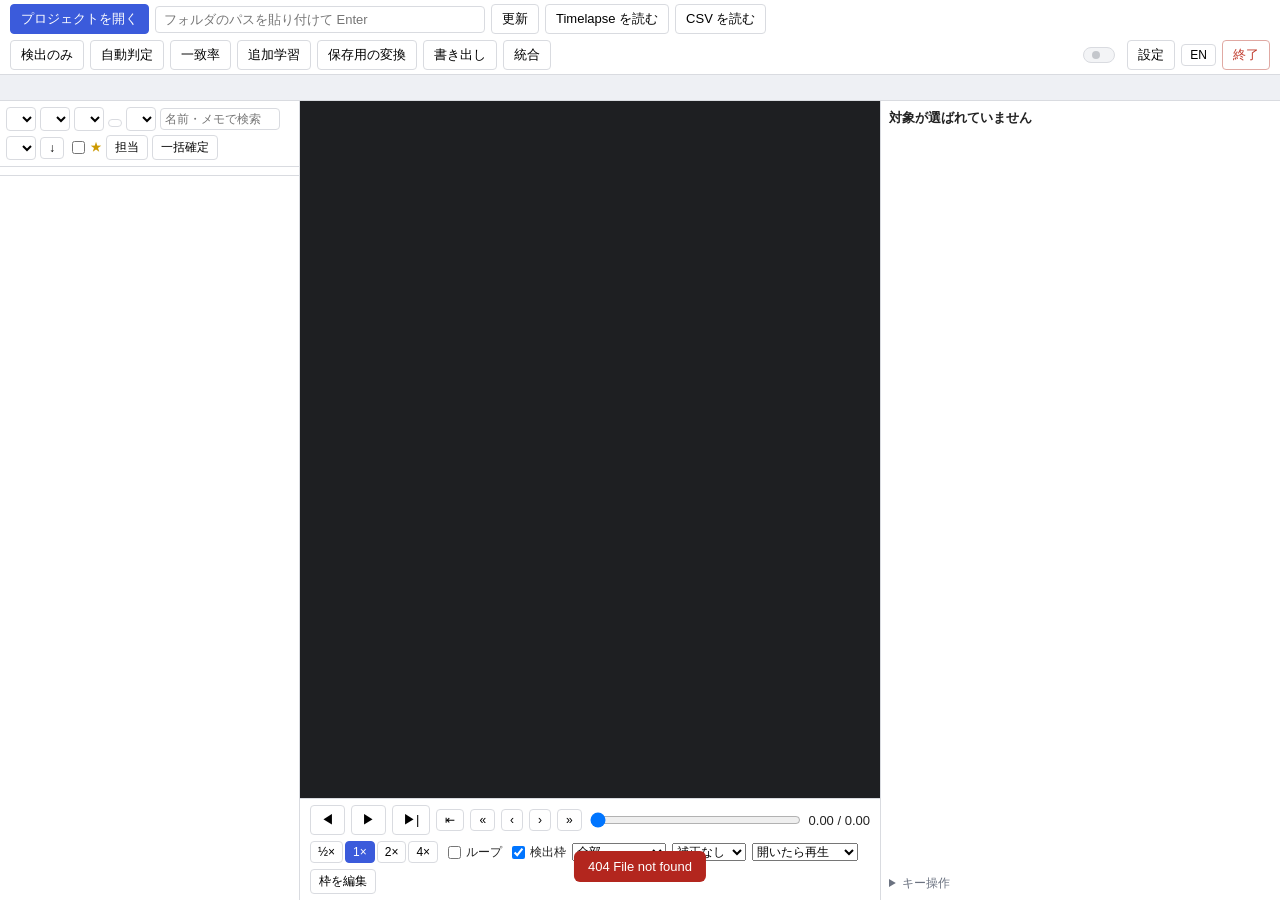
==== commit 3d17853e: "新しい PC のローカルの変更（85〜89 回目）を main に合わせ、明るさは補正に一本化（90 回目） F:\TrapNote（82 回目 a963e9c から分かれたローカルの写し）を mai" ====
--- a/static/index.html
+++ b/static/index.html
@@ -66,6 +66,12 @@
   </aside>
   <section id="viewPane">
     <div id="viewWrap">
+      <svg width="0" height="0" style="position:absolute" aria-hidden="true">
+        <filter id="fxGamma1" color-interpolation-filters="sRGB"><feComponentTransfer><feFuncR type="gamma" exponent="0.75"/><feFuncG type="gamma" exponent="0.75"/><feFuncB type="gamma" exponent="0.75"/></feComponentTransfer></filter>
+        <filter id="fxGamma2" color-interpolation-filters="sRGB"><feComponentTransfer><feFuncR type="gamma" exponent="0.55"/><feFuncG type="gamma" exponent="0.55"/><feFuncB type="gamma" exponent="0.55"/></feComponentTransfer></filter>
+        <filter id="fxGamma3" color-interpolation-filters="sRGB"><feComponentTransfer><feFuncR type="gamma" exponent="0.4"/><feFuncG type="gamma" exponent="0.4"/><feFuncB type="gamma" exponent="0.4"/></feComponentTransfer></filter>
+        <filter id="fxGamma4" color-interpolation-filters="sRGB"><feComponentTransfer><feFuncR type="gamma" exponent="0.3" amplitude="1.1"/><feFuncG type="gamma" exponent="0.3" amplitude="1.1"/><feFuncB type="gamma" exponent="0.3" amplitude="1.1"/></feComponentTransfer></filter>
+      </svg>
       <video id="player" preload="auto" playsinline></video>
       <canvas id="mjpeg" class="hidden"></canvas>
       <img id="photo" class="hidden" alt="">
@@ -87,8 +93,8 @@
         <button class="small spd" data-v="0.5">½×</button><button class="small spd active" data-v="1">1×</button><button class="small spd" data-v="2">2×</button><button class="small spd" data-v="4">4×</button>
       </span>
       <label class="vb-opt"><input type="checkbox" id="vbLoop"> <span data-t="loop">ループ</span></label>
-      <span class="vb-opt" id="vbBrightWrap" data-title="bright_tip"><span data-t="bright">明るさ</span> <input type="range" id="vbBright" min="50" max="300" step="10" value="100"><span id="vbBrightVal">×1.0</span><button type="button" id="vbBrightReset" class="small hidden" data-title="bright_reset_tip">↺</button></span>
       <label class="vb-opt" id="vbBoxesWrap" data-title="boxes_tip"><input type="checkbox" id="vbBoxes"> <span data-t="boxes">検出枠</span></label><select id="vbBoxMode" class="vb-opt" data-title="box_mode_tip"><option value="all" data-t="box_mode_all">全部</option><option value="conf" data-t="box_mode_conf">0.5 以上</option><option value="train" data-t="box_mode_train">学習に使う枠</option></select>
+      <select id="vbEnhance" class="vb-opt" data-title="enhance_tip"><option value="0" data-t="enhance_0">補正なし</option><option value="1" data-t="enhance_1">補正 弱</option><option value="2" data-t="enhance_2">補正 中</option><option value="3" data-t="enhance_3">補正 強</option><option value="4" data-t="enhance_4">補正 最強</option></select>
       <select id="vbOpenMode" class="vb-opt" data-title="open_mode_tip"><option value="play" data-t="open_mode_play">開いたら再生</option><option value="pause" data-t="open_mode_pause">先頭で止める</option><option value="crop" data-t="open_mode_crop">学習枠で止める</option></select>
       <button id="vbEdit" class="small" data-t="box_edit" data-title="box_edit_tip">枠を編集</button>
       <span id="boxTools" class="vb-opt hidden"><select id="beCat" class="small"><option value="animal" data-t="det_animal">動物</option><option value="person" data-t="det_person">人</option><option value="vehicle" data-t="det_vehicle">車</option></select>
--- a/static/style.css
+++ b/static/style.css
@@ -101,9 +101,6 @@
 #vbSlider { flex: 1; min-width: 120px; }
 #vbInfo { min-width: 0; font-variant-numeric: tabular-nums; }
 .vb-opt { font-size: 12px; white-space: nowrap; display: inline-flex; align-items: center; gap: 2px; }
-#vbBright { width: 90px; margin: 0 2px; }
-#vbBrightVal { font-variant-numeric: tabular-nums; min-width: 2.6em; }
-#vbBrightWrap.on #vbBrightVal { color: var(--accent); font-weight: 600; }
 button.spd { padding: 3px 7px; }
 button.spd.active { background: var(--accent); color: #fff; border-color: var(--accent); }
 
@@ -376,3 +373,9 @@
 .jobs-btn #jobText { white-space: nowrap; overflow: hidden; text-overflow: ellipsis; }
 @keyframes jobs-blink { 0%, 100% { opacity: 1; } 50% { opacity: 0.3; } }
 [data-preset].on { background: #e8edff; border-color: #3b5bdb; color: #1f3a9a; }
+
+/* 暗い動画の補正（ガンマで暗部を持ち上げる。フラッシュが届かない所を見るため。枠の重ね描きには掛けない） */
+#viewWrap.fx1 #player, #viewWrap.fx1 #mjpeg, #viewWrap.fx1 #photo { filter: url(#fxGamma1); }
+#viewWrap.fx2 #player, #viewWrap.fx2 #mjpeg, #viewWrap.fx2 #photo { filter: url(#fxGamma2) contrast(1.05); }
+#viewWrap.fx3 #player, #viewWrap.fx3 #mjpeg, #viewWrap.fx3 #photo { filter: url(#fxGamma3) contrast(1.1); }
+#viewWrap.fx4 #player, #viewWrap.fx4 #mjpeg, #viewWrap.fx4 #photo { filter: url(#fxGamma4) contrast(1.15); }
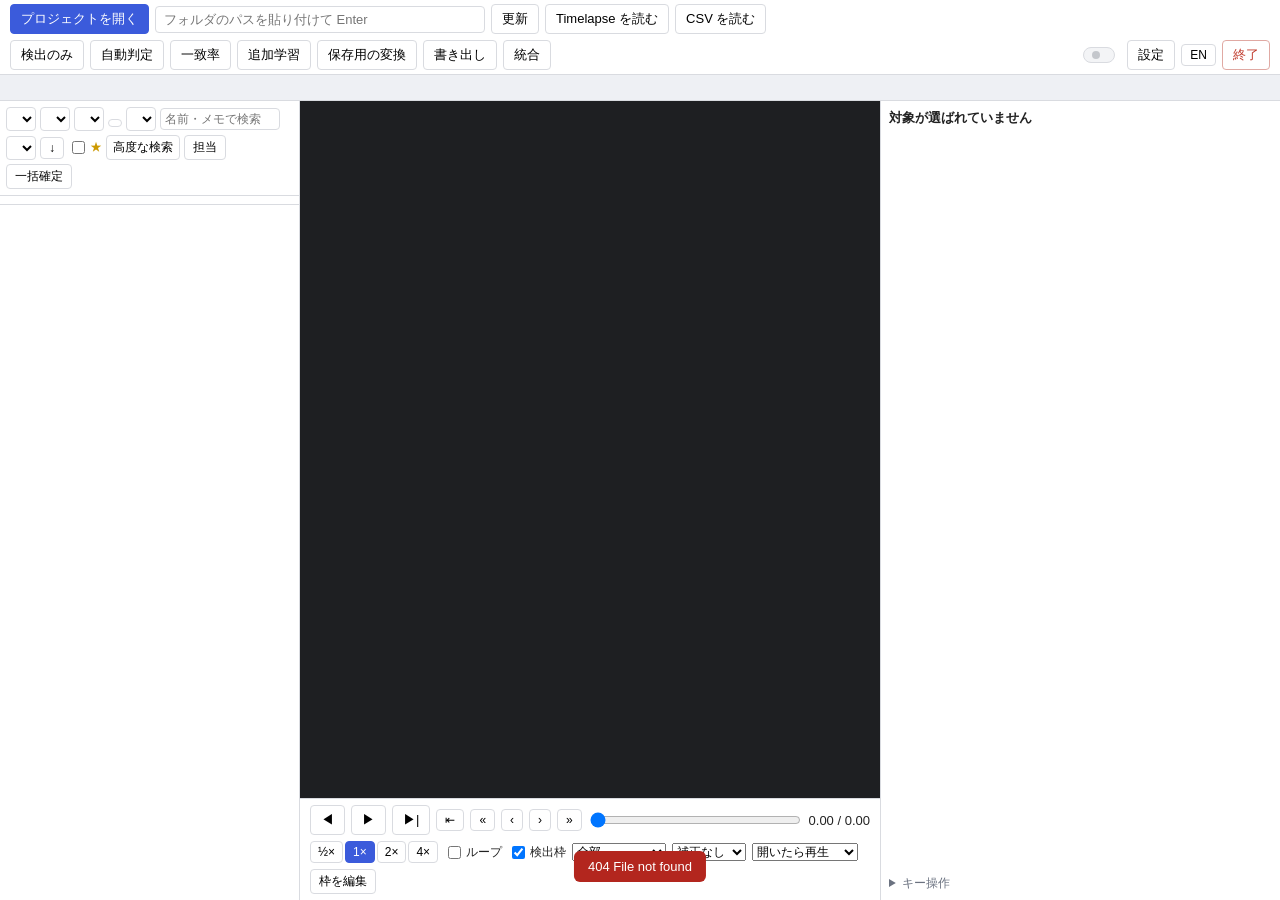
==== commit d9da70e8: "3 つの版（公開版・Lite・研究用）、高度な検索、メタデータの高速化、インストーラ（92〜134 回目のプログラムの変更） 2026-11-09 の 51a00f7 のあとに変えたプログラムを、まと" ====
--- a/static/index.html
+++ b/static/index.html
@@ -19,9 +19,9 @@
   </div>
   <div class="group">
     <button id="btnDetectOnly" data-t="detect_only" data-title="detect_only_tip">検出のみ</button>
-    <button id="btnDetect" data-t="detect" data-title="detect_tip">自動判定</button>
-    <button id="btnAgree" data-t="ag_title" data-title="ag_tip">一致率</button>
-    <button id="btnTrain" data-t="train" data-title="train_tip">追加学習</button>
+    <button id="btnDetect" class="not-lite" data-t="detect" data-title="detect_tip">自動判定</button>
+    <button id="btnAgree" class="not-lite" data-t="ag_title" data-title="ag_tip">一致率</button>
+    <button id="btnTrain" class="not-lite" data-t="train" data-title="train_tip">追加学習</button>
     <button id="btnArchive" data-t="archive" data-title="archive_tip">保存用の変換</button>
     <button id="btnExport" data-t="export" data-title="export_tip">書き出し</button>
     <button id="btnMerge" data-t="merge" data-title="merge_tip">統合</button>
@@ -53,13 +53,15 @@
       <select id="sortSel" data-title="sort"></select>
       <button id="sortDir" class="small" data-title="sort_dir">↓</button>
       <label class="chk" data-title="filter_fav"><input type="checkbox" id="fFav"> ★</label>
+      <button type="button" id="btnAdv" class="fsel" data-t="adv_open" data-title="adv_open_tip">高度な検索</button>
       <button id="btnAssign" class="small" data-t="assign" data-title="assign_title">担当</button>
       <button id="btnBulk" class="small" data-t="bulk" data-title="bulk_tip">一括確定</button>
     </div>
     <div id="counts" class="counts"></div>
+    <div id="spotBar" class="spotbar hidden"></div>
     <div id="selBar" class="selbar hidden"><span id="selInfo"></span>
       <button class="small" id="selFav" data-title="sel_fav_tip">★</button><button class="small" id="selUnfav" data-title="sel_unfav_tip">☆</button>
-      <button class="small" id="selExcl" data-t="sel_excl" data-title="sel_excl_tip">学習から外す</button><button class="small" id="selIncl" data-t="sel_incl" data-title="sel_incl_tip">外さない</button>
+      <button class="small not-lite" id="selExcl" data-t="sel_excl" data-title="sel_excl_tip">学習から外す</button><button class="small not-lite" id="selIncl" data-t="sel_incl" data-title="sel_incl_tip">外さない</button>
       <button class="small danger-outline" id="selDel" data-t="sel_del">削除</button><button class="small" id="selClear" data-t="sel_clear">解除</button></div>
     <ul id="itemList"></ul>
     <div id="ctxMenu" class="ctxmenu hidden"></div>
@@ -93,10 +95,10 @@
         <button class="small spd" data-v="0.5">½×</button><button class="small spd active" data-v="1">1×</button><button class="small spd" data-v="2">2×</button><button class="small spd" data-v="4">4×</button>
       </span>
       <label class="vb-opt"><input type="checkbox" id="vbLoop"> <span data-t="loop">ループ</span></label>
-      <label class="vb-opt" id="vbBoxesWrap" data-title="boxes_tip"><input type="checkbox" id="vbBoxes"> <span data-t="boxes">検出枠</span></label><select id="vbBoxMode" class="vb-opt" data-title="box_mode_tip"><option value="all" data-t="box_mode_all">全部</option><option value="conf" data-t="box_mode_conf">0.5 以上</option><option value="train" data-t="box_mode_train">学習に使う枠</option></select>
+      <label class="vb-opt" id="vbBoxesWrap" data-title="boxes_tip"><input type="checkbox" id="vbBoxes"> <span data-t="boxes">検出枠</span></label><select id="vbBoxMode" class="vb-opt" data-title="box_mode_tip"><option value="all" data-t="box_mode_all">全部</option><option value="conf" data-t="box_mode_conf">0.5 以上</option><option value="train" class="not-lite" data-t="box_mode_train">学習に使う枠</option></select>
       <select id="vbEnhance" class="vb-opt" data-title="enhance_tip"><option value="0" data-t="enhance_0">補正なし</option><option value="1" data-t="enhance_1">補正 弱</option><option value="2" data-t="enhance_2">補正 中</option><option value="3" data-t="enhance_3">補正 強</option><option value="4" data-t="enhance_4">補正 最強</option></select>
-      <select id="vbOpenMode" class="vb-opt" data-title="open_mode_tip"><option value="play" data-t="open_mode_play">開いたら再生</option><option value="pause" data-t="open_mode_pause">先頭で止める</option><option value="crop" data-t="open_mode_crop">学習枠で止める</option></select>
-      <button id="vbEdit" class="small" data-t="box_edit" data-title="box_edit_tip">枠を編集</button>
+      <select id="vbOpenMode" class="vb-opt" data-title="open_mode_tip"><option value="play" data-t="open_mode_play">開いたら再生</option><option value="pause" data-t="open_mode_pause">先頭で止める</option><option value="crop" class="not-lite" data-t="open_mode_crop">学習枠で止める</option></select>
+      <button id="vbEdit" class="small not-lite" data-t="box_edit" data-title="box_edit_tip">枠を編集</button>
       <span id="boxTools" class="vb-opt hidden"><select id="beCat" class="small"><option value="animal" data-t="det_animal">動物</option><option value="person" data-t="det_person">人</option><option value="vehicle" data-t="det_vehicle">車</option></select>
         <button id="beDel" class="small" data-t="box_del" data-title="box_del_tip">枠を消す</button><button id="beClear" class="small" data-t="box_clear" data-title="box_clear_tip">このフレームの枠を消す</button><button id="beClearAll" class="small danger-outline" data-t="box_clear_all" data-title="box_clear_all_tip">動画の枠を全部消す</button>
         <button id="beSave" class="small primary" data-t="box_save">保存</button><button id="beCancel" class="small" data-t="cancel">キャンセル</button><span class="info" data-t="box_edit_hint">ドラッグで新しい枠。枠をドラッグで移動、角で大きさ</span></span>
@@ -106,7 +108,7 @@
   <aside id="sidePane">
     <div id="itemHead">
       <div id="itemName" data-t="no_item">対象が選ばれていません</div>
-      <span class="headRight"><span id="itemPos" class="itempos hidden" data-title="item_pos_tip"></span><span id="headBtns" class="hidden"><button id="btnTime" class="fav" data-title="time_tip">🕓</button><button id="btnExcl" class="fav" data-title="excl_tip">🚫</button><button id="btnFav" class="fav" data-title="fav_tip">☆</button></span></span>
+      <span class="headRight"><span id="itemPos" class="itempos hidden" data-title="item_pos_tip"></span><span id="headBtns" class="hidden"><button id="btnTime" class="fav" data-title="time_tip">🕓</button><button id="btnExcl" class="fav not-lite" data-title="excl_tip">🚫</button><button id="btnFav" class="fav" data-title="fav_tip">☆</button></span></span>
       <div id="itemMeta"></div>
     </div>
     <div id="selNote" class="selnote hidden"></div>
@@ -121,7 +123,7 @@
       </div>
       <div id="spFields"></div>
       <div id="itemFields" class="box"></div>
-      <div id="cropsBox" class="box hidden"><details id="cropsDet"><summary class="box-head"><span data-t="crops_title">学習に使う枠</span> <span id="cropsCount" class="info"></span>
+      <div id="cropsBox" class="box hidden not-lite"><details id="cropsDet"><summary class="box-head"><span data-t="crops_title">学習に使う枠</span> <span id="cropsCount" class="info"></span>
           <span class="right"><button type="button" class="small" id="cropsAllOff" data-t="crops_all_off">全部外す</button> <button type="button" class="small" id="cropsAllOn" data-t="crops_all_on">全部戻す</button></span></summary>
         <div class="note" data-t="crops_help">クリックでそのフレームへ（↑ ↓ で前後の枠）。✕ で学習から外す（↺ で戻す）</div><div class="note hidden" id="cropsNone"></div><div id="cropsGrid" class="crops-grid"></div></details></div>
       <div class="box">
@@ -142,6 +144,7 @@
 <div id="modal" class="hidden"><div id="modalBody"></div></div>
 <div id="toast" class="hidden"></div>
 <script src="/static/i18n.js?v=__V__"></script>
+<script src="/static/i18n_public.js?v=__V__"></script>
 <script src="/static/app.js?v=__V__"></script>
 <script src="/static/avi.js?v=__V__"></script>
 <script src="/static/player.js?v=__V__"></script>
@@ -149,6 +152,10 @@
 <script src="/static/judge.js?v=__V__"></script>
 <script src="/static/dialogs.js?v=__V__"></script>
 <script src="/static/cross.js?v=__V__"></script>
+<script src="/static/station.js?v=__V__"></script>
+<script src="/static/i18n_search.js?v=__V__"></script>
+<script src="/static/search_shared.js?v=__V__"></script>
+<script src="/static/search_main.js?v=__V__"></script>
 <script>init();</script>
 </body>
 </html>
--- a/static/style.css
+++ b/static/style.css
@@ -124,8 +124,11 @@
 .fld { display: grid; grid-template-columns: 110px 1fr auto; gap: 4px 6px; align-items: center; margin: 2px 0; font-size: 12px; }
 button.fdel { font-size: 11px; line-height: 1; padding: 1px 5px; color: #bbb; border-color: transparent; background: none; }
 button.fdel:hover { color: var(--danger); border-color: #e0a9a3; background: #fdf1f0; }
-.fld button.fdel, .rep-head button.fdel { visibility: hidden; }
-.fld:hover button.fdel, .rep-head:hover button.fdel, .box-head:hover button.fdel { visibility: visible; }
+/* 入力の行（個体数・性別など）と ＋ の組の「−」は、いつも見せる（前は、マウスを載せたときだけ見えて、あることに気づけなかった。確認事項 131 回目） */
+.fld button.fdel, .rep-head button.fdel { visibility: visible; color: #999; }
+/* 学習の窓の「材料に加えるプロジェクト」: いま開いているプロジェクトの行（印つき・操作できない） */
+.sp-grid label.src-self { opacity: .55; cursor: default; }
+.sp-grid label.src-self:hover { background: none; }
 #folderTree:empty + #splitTree { display: none; }
 .fld input[type=text], .fld input[type=number], .fld select, #noteInput { font: inherit; font-size: 12px; padding: 3px 5px; border: 1px solid var(--border); border-radius: 4px; width: 100%; min-width: 0; background: #fff; }
 .fld .ms label { display: inline-flex; align-items: center; gap: 2px; margin-right: 8px; }
@@ -379,3 +382,27 @@
 #viewWrap.fx2 #player, #viewWrap.fx2 #mjpeg, #viewWrap.fx2 #photo { filter: url(#fxGamma2) contrast(1.05); }
 #viewWrap.fx3 #player, #viewWrap.fx3 #mjpeg, #viewWrap.fx3 #photo { filter: url(#fxGamma3) contrast(1.1); }
 #viewWrap.fx4 #player, #viewWrap.fx4 #mjpeg, #viewWrap.fx4 #photo { filter: url(#fxGamma4) contrast(1.15); }
+
+/* 版ごとに出す機能（body の data-edition = public / lite / research。app.js の setSnapshot が付ける。確認事項 125 回目）。
+   only-research = 研究用だけ（公開版と Lite では隠す）。not-lite = 公開版と研究用（Lite では隠す）。印が付く前（読み込み中）は、研究用だけの機能を隠しておく */
+body:not([data-edition="research"]) .only-research { display: none !important; }
+body[data-edition="lite"] .not-lite { display: none !important; }
+.ed-chip { display: inline-block; padding: 0 6px; border-radius: 8px; font-size: 11px; background: #e7edff; color: #2b46b5; margin-right: 4px; }
+body[data-edition="research"] .ed-chip { background: #fff1d6; color: #8a5a00; }
+
+/* 抜き取りの確認の帯（一覧の上） */
+.spotbar { display: flex; flex-wrap: wrap; gap: 6px; align-items: center; padding: 4px 8px; background: #fff7e0; border-bottom: 1px solid #ecd9a0; font-size: 12px; }
+.spotbar.hidden { display: none; }
+
+/* 地点のフォルダを選ぶ画面: 1 本の動画までのフォルダの並び */
+.stn-chain { display: flex; flex-wrap: wrap; align-items: stretch; gap: 4px; margin: 10px 0; padding: 10px; background: #f6f7fb; border: 1px solid #dfe3ee; border-radius: 8px; }
+.stn-chain small { display: block; font-size: 11px; color: #6b7280; font-weight: normal; }
+.stn-root, .stn-file { display: flex; flex-direction: column; justify-content: center; padding: 4px 8px; color: #374151; }
+.stn-file { font-family: Consolas, monospace; font-size: 12px; }
+.stn-sep { display: flex; align-items: center; color: #9aa3b5; }
+.stn-seg { display: flex; flex-direction: column; align-items: flex-start; padding: 6px 12px; border: 2px solid #c7cede; border-radius: 8px; background: #fff; cursor: pointer; min-width: 84px; text-align: left; }
+.stn-seg:hover { border-color: #3b5bdb; }
+.stn-seg.on { border-color: #3b5bdb; background: #e7edff; }
+.stn-seg.on2 { border-color: #c98a00; background: #fff5db; }
+.stn-seg .stn-tag { font-size: 11px; font-weight: bold; color: #2b46b5; min-height: 14px; }
+.stn-seg.on2 .stn-tag { color: #8a5a00; }
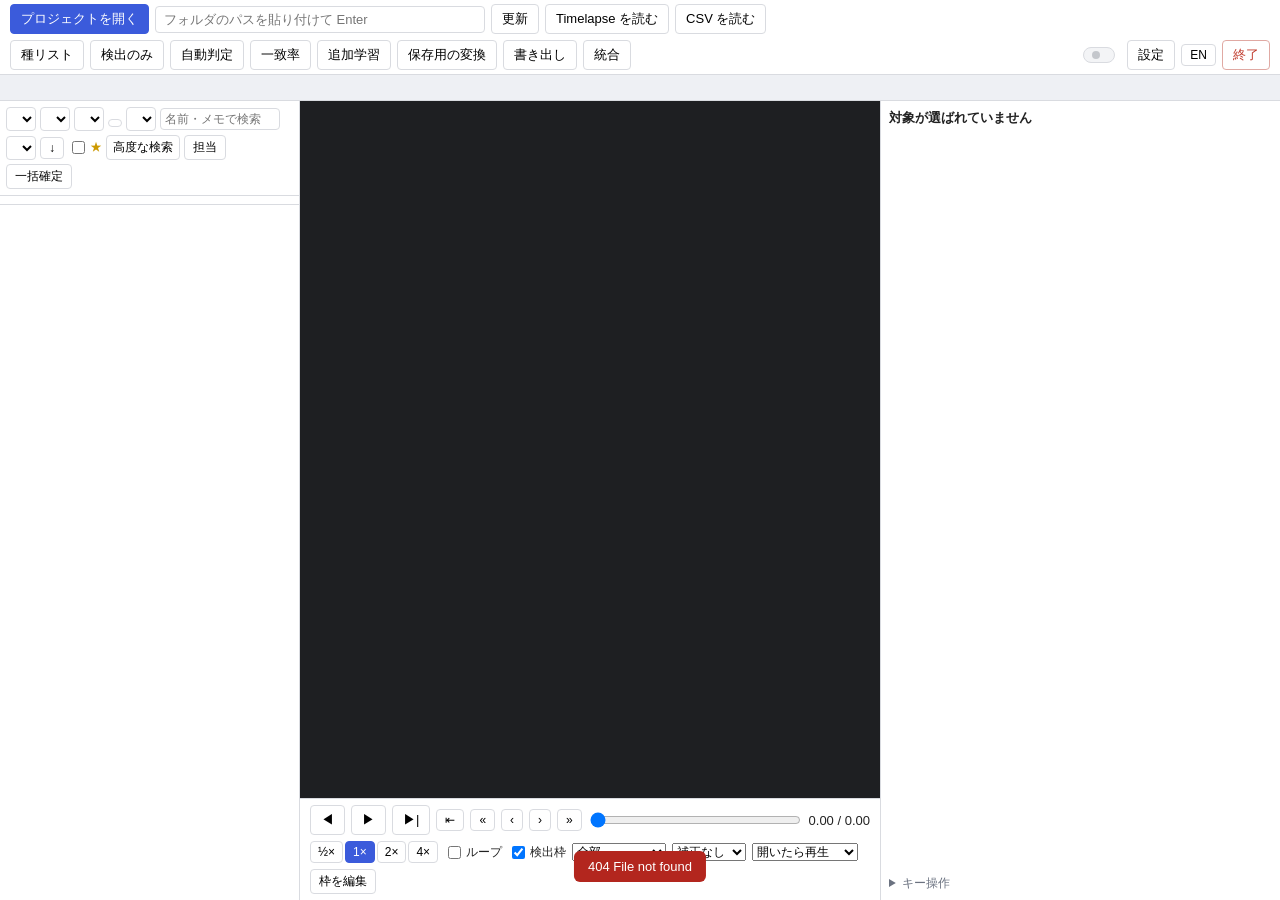
==== commit 0d4e6ab2: "種の登録: 上部の「種の登録」、登録のしかたの選択、英語の画面では空の種リスト、自動判定の前の確認（149 回目） - ツールバーに「種の登録」。種リストの窓に、自動判定での対応（種・属…・対応なし）" ====
--- a/static/index.html
+++ b/static/index.html
@@ -4,7 +4,8 @@
 <meta charset="utf-8">
 <title>TrapNote</title>
 <meta name="viewport" content="width=device-width, initial-scale=1">
-<link rel="icon" href="data:image/svg+xml,%3Csvg xmlns=%27http://www.w3.org/2000/svg%27 viewBox=%270 0 32 32%27%3E%3Crect width=%2732%27 height=%2732%27 rx=%276%27 fill=%27%233b5bdb%27/%3E%3Cpath d=%27M9 11h14v3h-5.5v9h-3v-9H9z%27 fill=%27%23fff%27/%3E%3C/svg%3E">
+<link rel="icon" type="image/png" sizes="32x32" href="/static/icon-32.png?v=__V__">
+<link rel="icon" type="image/png" sizes="256x256" href="/static/icon-256.png?v=__V__">
 <link rel="stylesheet" href="/static/style.css?v=__V__">
 </head>
 <body>
@@ -18,6 +19,7 @@
     <button id="btnCross" class="hidden" data-t="cross" data-title="cross_tip">参照先と取り込み</button>
   </div>
   <div class="group">
+    <button id="btnSpecies" data-t="sp_btn" data-title="sp_btn_tip">種リスト</button>
     <button id="btnDetectOnly" data-t="detect_only" data-title="detect_only_tip">検出のみ</button>
     <button id="btnDetect" class="not-lite" data-t="detect" data-title="detect_tip">自動判定</button>
     <button id="btnAgree" class="not-lite" data-t="ag_title" data-title="ag_tip">一致率</button>
@@ -151,6 +153,7 @@
 <script src="/static/boxedit.js?v=__V__"></script>
 <script src="/static/judge.js?v=__V__"></script>
 <script src="/static/dialogs.js?v=__V__"></script>
+<script src="/static/species.js?v=__V__"></script>
 <script src="/static/cross.js?v=__V__"></script>
 <script src="/static/station.js?v=__V__"></script>
 <script src="/static/i18n_search.js?v=__V__"></script>
--- a/static/style.css
+++ b/static/style.css
@@ -405,4 +405,83 @@
 .stn-seg.on { border-color: #3b5bdb; background: #e7edff; }
 .stn-seg.on2 { border-color: #c98a00; background: #fff5db; }
 .stn-seg .stn-tag { font-size: 11px; font-weight: bold; color: #2b46b5; min-height: 14px; }
-.stn-seg.on2 .stn-tag { color: #8a5a00; }
+.stn-seg.on2 .stn-tag { color: #8a5a00; }
+
+/* Camtrap DP の書き出し（確認事項 140 回目）: 作成者の名前・所属・メールを 1 行に並べる */
+.ex-dp-who { display: grid; grid-template-columns: 1fr 1fr 1fr; gap: 6px; }
+/* 説明とライセンス（確認事項 141 回目）: ライセンスの 2 つの選択を 1 行に並べる */
+.ex-dp-lic { display: flex; flex-wrap: wrap; gap: 4px 16px; }
+.form-row .ex-dp-lic select { width: auto; }
+#exDpDesc { resize: vertical; min-height: 2.6em; }
+
+/* データの書き出しの窓（確認事項 148 回目）: 形式ごとのカード。見出しに、形式の印（色つき）・名前・使い道を出す。開いているカードに色を付ける */
+.ex-wrap { width: min(780px, 88vw); }
+#modal .ex-pick { margin: 14px 0 6px; font-weight: bold; }
+details.ex-card { border: 1px solid var(--border); border-radius: 8px; margin: 6px 0; background: #fff; }
+details.ex-card > summary { display: flex; align-items: center; gap: 10px; padding: 8px 10px; cursor: pointer; list-style: none; border-radius: 8px; }
+details.ex-card > summary::-webkit-details-marker { display: none; }
+details.ex-card > summary::after { content: '▸'; margin-left: auto; padding-left: 8px; color: var(--muted); }
+details.ex-card[open] > summary::after { content: '▾'; color: var(--accent); }
+details.ex-card:not([open]) > summary:hover { background: #f3f5fb; }
+details.ex-card[open] { border-color: var(--accent); box-shadow: 0 0 0 1px var(--accent); }
+details.ex-card[open] > summary { background: #e7edff; border-radius: 8px 8px 0 0; border-bottom: 1px solid #c9d4f8; }
+.ex-badge { flex: none; min-width: 48px; text-align: center; padding: 3px 6px; border-radius: 6px; font-size: 11px; font-weight: bold; color: #fff; }
+.ex-b-csv { background: #2e7d32; } .ex-b-dp { background: #3b5bdb; } .ex-b-yolo { background: #c2410c; }
+.ex-b-index { background: #5b6472; } .ex-b-md { background: #7c3aed; } .ex-b-tl { background: #0e7490; }
+.ex-name { flex: none; font-size: 14px; font-weight: bold; white-space: nowrap; }
+.ex-use { min-width: 0; font-size: 12px; color: var(--muted); overflow: hidden; text-overflow: ellipsis; white-space: nowrap; }
+.ex-body { padding: 4px 12px 12px; }
+.ex-run { margin-top: 10px; }
+.ex-run button { min-width: 240px; padding: 6px 14px; }
+.ex-status { margin-top: 6px; font-size: 12px; overflow-wrap: anywhere; }
+.ex-status.ng { color: var(--danger); font-weight: bold; }
+/* Camtrap DP: 必須の項目の印と、そろっているかの一覧（✓ / ✗ / !）。色だけでなく、印と文でも分かるようにしてある */
+.ex-req { display: inline-block; margin-left: 4px; padding: 0 5px; border: 1px solid var(--danger); border-radius: 8px; font-size: 10px; font-weight: normal; color: var(--danger); vertical-align: 1px; white-space: nowrap; }
+.ex-reqbox { margin: 8px 0 10px; padding: 8px 10px; border: 1px solid var(--border); border-radius: 6px; font-size: 12px; color: var(--muted); }
+.ex-reqbox.ok { border-color: #a9d8b3; background: #f0faf2; color: var(--text); }
+.ex-reqbox.ng { border-color: #e3a8a1; background: #fdf2f1; color: var(--text); }
+.ex-reqhead { margin-bottom: 4px; font-weight: bold; }
+.ex-reqbox.ok .ex-reqhead { color: #1f7a33; } .ex-reqbox.ng .ex-reqhead { color: var(--danger); }
+.ex-reqbox ul { list-style: none; margin: 0; padding: 0; }
+.ex-reqbox li { display: flex; gap: 6px; padding: 1px 0; }
+.ex-mark { flex: none; width: 14px; text-align: center; font-weight: bold; }
+.ex-reqbox li.ok .ex-mark { color: var(--ok); } .ex-reqbox li.ng .ex-mark { color: var(--danger); } .ex-reqbox li.warn .ex-mark { color: #b07d00; }
+.ex-reqbox li.ng .ex-item { font-weight: bold; }
+.ex-field { font-family: Consolas, monospace; font-size: 11px; color: var(--muted); }
+.ex-detail { display: block; overflow-wrap: anywhere; }
+
+/* 種リストの窓と、種の登録（確認事項 149 回目） */
+.sp-wrap { width: min(880px, 90vw); }
+.sp-summary { margin: 6px 0; font-weight: bold; }
+.sp-country { display: flex; gap: 8px; align-items: center; }
+.sp-country input { width: 70px !important; text-transform: uppercase; }
+.sp-actions { margin: 8px 0 2px; }
+.sp-actions button { flex: none; }
+.sp-tablebox { max-height: 50vh; overflow: auto; border: 1px solid var(--border); border-radius: 6px; }
+.sp-tablebox.small { max-height: 28vh; margin-top: 6px; }
+.sp-tablebox table.list { margin: 0; }
+.sp-tablebox th { position: sticky; top: 0; background: #f6f7fb; z-index: 1; }
+.sp-chip { display: inline-block; padding: 0 7px; border-radius: 9px; font-size: 11px; white-space: nowrap; background: #f1f1f1; color: #666; }
+.sp-chip.ok { background: #d9f2de; color: #1e6b2e; }
+.sp-chip.unknown { background: #fff4d6; color: #8a5a00; }
+.sp-warn { color: var(--danger); }
+.sp-empty { margin: 10px 0; padding: 10px 12px; border: 1px dashed var(--border); border-radius: 6px; background: #fafbfe; }
+.sp-methods { display: grid; grid-template-columns: 1fr 1fr; gap: 8px; margin: 8px 0; }
+.sp-method { display: flex; flex-direction: column; align-items: flex-start; gap: 3px; padding: 10px 12px; text-align: left; border: 2px solid #c7cede; border-radius: 8px; background: #fff; cursor: pointer; white-space: normal; }
+.sp-method:hover { border-color: var(--accent); background: #f3f5ff; }
+.sp-method b { font-size: 14px; }
+.sp-method span { font-size: 12px; color: var(--muted); }
+.sp-steps { margin: 6px 0; padding-left: 22px; }
+.sp-steps li { margin: 10px 0; }
+.sp-steps li > b { font-size: 13.5px; }
+.sp-plan { margin-top: 8px; padding: 6px 10px; border: 1px solid var(--border); border-radius: 6px; font-size: 12px; }
+.sp-plan.ok { border-color: #a9d8b3; background: #f0faf2; }
+.sk-tools { display: flex; flex-wrap: wrap; gap: 6px 12px; align-items: center; margin: 6px 0; }
+.sk-tools input[type=text] { flex: 1; min-width: 180px; font: inherit; padding: 4px 6px; border: 1px solid var(--border); border-radius: 4px; }
+.sk-bar { display: flex; gap: 8px; align-items: center; font-size: 12px; margin: 4px 0; }
+.sp-none { grid-column: 1 / -1; font-size: 12px; color: var(--muted); padding: 4px 2px; white-space: normal; }
+/* 自動判定の窓: 種リストの様子（どの種が付くか） */
+.dt-species { margin: 6px 0; padding: 6px 10px; border: 1px solid var(--border); border-radius: 6px; font-size: 12px; }
+.dt-species.ok { border-color: #a9d8b3; background: #f0faf2; }
+.dt-species.ng { border-color: #e3a8a1; background: #fdf2f1; }
+.dt-sp-head { margin-bottom: 2px; }
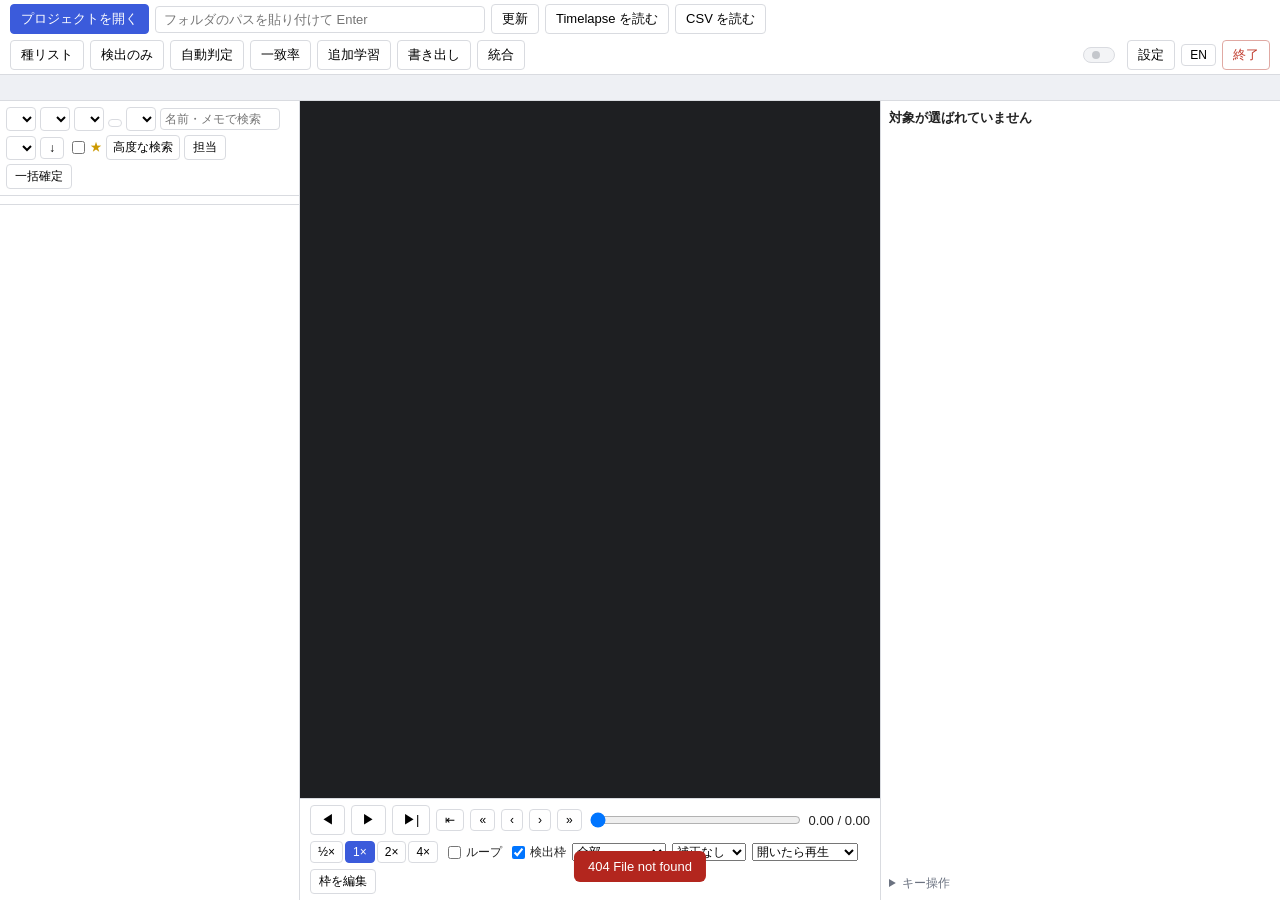
==== commit f5c406c6: "ツールバー: 「保存用の変換」のボタンを、いったん外した（152 回目） - static/app.js の SHOW_ARCHIVE（false）で、上のボタンと「裏の処理」の窓の欄を出さない。tr" ====
--- a/static/index.html
+++ b/static/index.html
@@ -24,7 +24,7 @@
     <button id="btnDetect" class="not-lite" data-t="detect" data-title="detect_tip">自動判定</button>
     <button id="btnAgree" class="not-lite" data-t="ag_title" data-title="ag_tip">一致率</button>
     <button id="btnTrain" class="not-lite" data-t="train" data-title="train_tip">追加学習</button>
-    <button id="btnArchive" data-t="archive" data-title="archive_tip">保存用の変換</button>
+    <button id="btnArchive" class="hidden" data-t="archive" data-title="archive_tip">保存用の変換</button>
     <button id="btnExport" data-t="export" data-title="export_tip">書き出し</button>
     <button id="btnMerge" data-t="merge" data-title="merge_tip">統合</button>
   </div>
--- a/static/style.css
+++ b/static/style.css
@@ -454,7 +454,7 @@
 .sp-wrap { width: min(880px, 90vw); }
 .sp-summary { margin: 6px 0; font-weight: bold; }
 .sp-country { display: flex; gap: 8px; align-items: center; }
-.sp-country input { width: 70px !important; text-transform: uppercase; }
+.sp-country input { width: 170px !important; }
 .sp-actions { margin: 8px 0 2px; }
 .sp-actions button { flex: none; }
 .sp-tablebox { max-height: 50vh; overflow: auto; border: 1px solid var(--border); border-radius: 6px; }
@@ -479,6 +479,16 @@
 .sk-tools { display: flex; flex-wrap: wrap; gap: 6px 12px; align-items: center; margin: 6px 0; }
 .sk-tools input[type=text] { flex: 1; min-width: 180px; font: inherit; padding: 4px 6px; border: 1px solid var(--border); border-radius: 4px; }
 .sk-bar { display: flex; gap: 8px; align-items: center; font-size: 12px; margin: 4px 0; }
+/* 種リストの窓: 上に登録した種、下にその国の候補（確認事項 150 回目）。どちらも窓の中で巻き上げる。登録した種がまだないときは、候補を広く出す */
+.sp-section { margin: 14px 0 4px; }
+.sp-section b { font-size: 14px; margin-right: 6px; }
+#spReg .sp-tablebox { max-height: 27vh; }
+#spCand .sp-tablebox { max-height: 23vh; }
+.sp-noreg #spCand .sp-tablebox { max-height: 40vh; }
+/* 窓が画面より長くなっても、「保存」が見えているように、下に貼り付ける */
+.sp-wrap > .modal-actions { position: sticky; bottom: -16px; margin: 10px -18px -16px; padding: 10px 18px 14px; background: #fff; border-top: 1px solid var(--border); }
+.sk-bar .primary { margin-left: auto; }
+.sk-nothing { padding: 8px 10px; }
 .sp-none { grid-column: 1 / -1; font-size: 12px; color: var(--muted); padding: 4px 2px; white-space: normal; }
 /* 自動判定の窓: 種リストの様子（どの種が付くか） */
 .dt-species { margin: 6px 0; padding: 6px 10px; border: 1px solid var(--border); border-radius: 6px; font-size: 12px; }
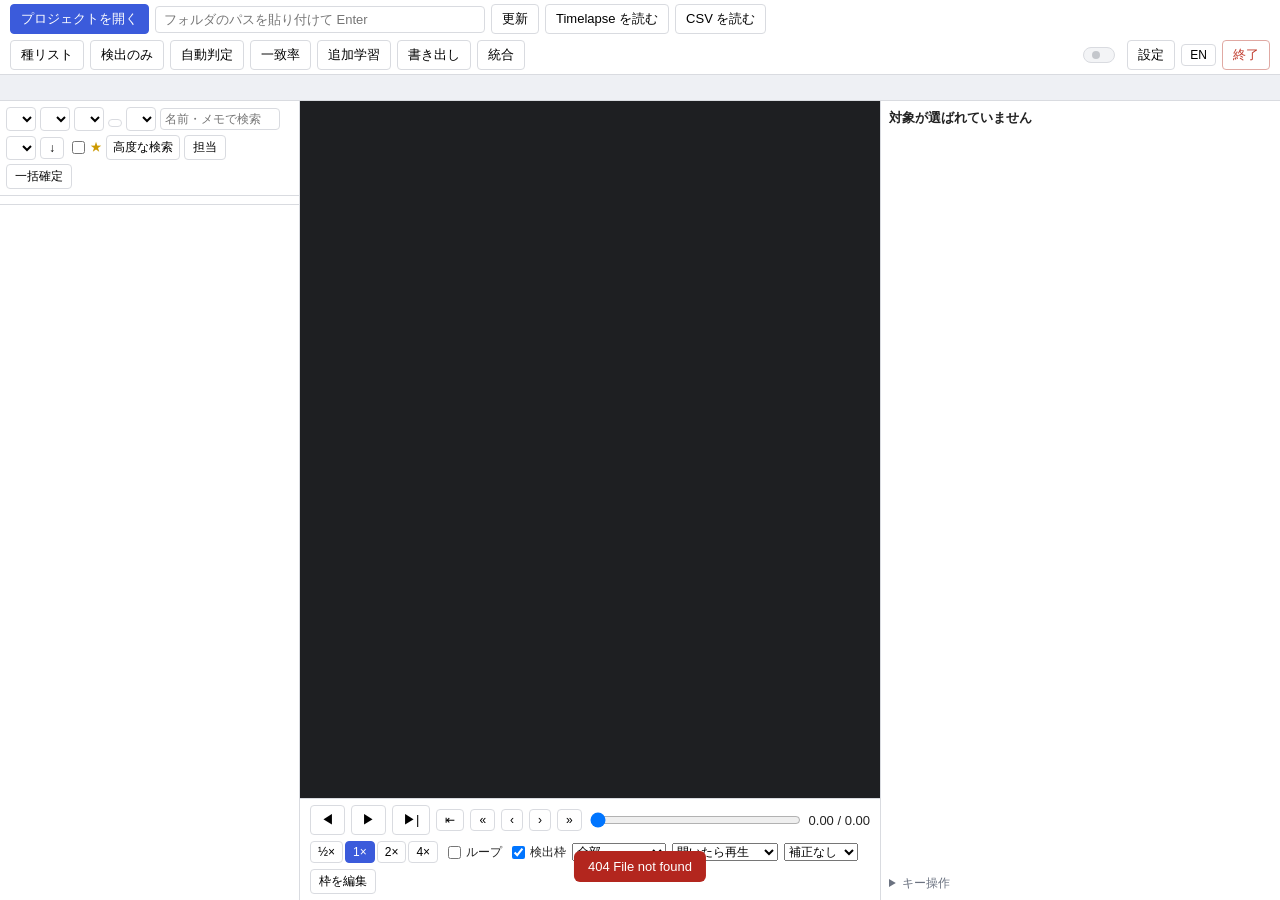
==== commit 6c1c350d: "右の欄: 種を選ぶショートカットキーを決める「キー設定」。再生の下の欄: 明るさの補正と、開いたときの動きの左右を入れ替え（154 回目） - 右の欄の「＋ 登録」の横に「キー設定」: 種の行を選んで" ====
--- a/static/index.html
+++ b/static/index.html
@@ -98,8 +98,8 @@
       </span>
       <label class="vb-opt"><input type="checkbox" id="vbLoop"> <span data-t="loop">ループ</span></label>
       <label class="vb-opt" id="vbBoxesWrap" data-title="boxes_tip"><input type="checkbox" id="vbBoxes"> <span data-t="boxes">検出枠</span></label><select id="vbBoxMode" class="vb-opt" data-title="box_mode_tip"><option value="all" data-t="box_mode_all">全部</option><option value="conf" data-t="box_mode_conf">0.5 以上</option><option value="train" class="not-lite" data-t="box_mode_train">学習に使う枠</option></select>
+      <select id="vbOpenMode" class="vb-opt" data-title="open_mode_tip"><option value="play" data-t="open_mode_play">開いたら再生</option><option value="pause" data-t="open_mode_pause">先頭で止める</option><option value="crop" class="not-lite" data-t="open_mode_crop">学習枠で止める</option></select>
       <select id="vbEnhance" class="vb-opt" data-title="enhance_tip"><option value="0" data-t="enhance_0">補正なし</option><option value="1" data-t="enhance_1">補正 弱</option><option value="2" data-t="enhance_2">補正 中</option><option value="3" data-t="enhance_3">補正 強</option><option value="4" data-t="enhance_4">補正 最強</option></select>
-      <select id="vbOpenMode" class="vb-opt" data-title="open_mode_tip"><option value="play" data-t="open_mode_play">開いたら再生</option><option value="pause" data-t="open_mode_pause">先頭で止める</option><option value="crop" class="not-lite" data-t="open_mode_crop">学習枠で止める</option></select>
       <button id="vbEdit" class="small not-lite" data-t="box_edit" data-title="box_edit_tip">枠を編集</button>
       <span id="boxTools" class="vb-opt hidden"><select id="beCat" class="small"><option value="animal" data-t="det_animal">動物</option><option value="person" data-t="det_person">人</option><option value="vehicle" data-t="det_vehicle">車</option></select>
         <button id="beDel" class="small" data-t="box_del" data-title="box_del_tip">枠を消す</button><button id="beClear" class="small" data-t="box_clear" data-title="box_clear_tip">このフレームの枠を消す</button><button id="beClearAll" class="small danger-outline" data-t="box_clear_all" data-title="box_clear_all_tip">動画の枠を全部消す</button>
@@ -119,7 +119,7 @@
       <div id="humanBox" class="box jbox human hidden"></div>
       <div class="box edit">
         <div class="box-head"><span class="jtag human">人</span><span data-t="species_edit">種（人の判定）</span> <span class="info" data-t="species_hint">（キーで切り替え）</span>
-          <button id="btnAddSpecies" class="small right" data-t="add_species" data-title="add_species_tip">＋ 登録</button><button id="btnOtherSpecies" class="small" data-t="other_species">その他…</button></div>
+          <span class="sp-head-btns"><button id="btnAddSpecies" class="small" data-t="add_species" data-title="add_species_tip">＋ 登録</button><button id="btnSpKeys" class="small" data-t="sp_keys_btn" data-title="sp_keys_tip">キー設定</button><button id="btnOtherSpecies" class="small" data-t="other_species">その他…</button></span></div>
         <div id="speciesGrid" class="sp-grid"></div>
         <div id="fixedRow" class="sp-fixed"></div>
       </div>
--- a/static/style.css
+++ b/static/style.css
@@ -270,7 +270,27 @@
 .jbox .jdet .info { font-size: 11px; }
 .box.edit { border-left: 4px solid #2e9e44; }
 .box.edit .box-head > span:not(.info) { white-space: nowrap; }
-.box.edit .box-head .info { font-weight: 400; min-width: 0; overflow: hidden; text-overflow: ellipsis; white-space: nowrap; }
+.box.edit .box-head .info { font-weight: 400; min-width: 0; overflow: hidden; text-overflow: ellipsis; white-space: nowrap; flex: 1 1 0; }
+/* 種の欄の見出しのボタン（＋ 登録・キー設定・その他…）: 欄が狭いときは、3 つまとめて次の行に回る（はみ出して押せなくならないように。確認事項 154 回目） */
+.box.edit .box-head { flex-wrap: wrap; row-gap: 4px; }
+.sp-head-btns { display: inline-flex; gap: 6px; margin-left: auto; flex: none; }
+/* 種のショートカットキーの窓（species.js の speciesKeysDialog） */
+.kd-wrap { width: 560px; max-width: 100%; }
+.kd-tools { display: flex; gap: 6px; flex-wrap: wrap; margin-top: 8px; }
+.kd-list { display: grid; grid-template-columns: 1fr 1fr; gap: 3px 14px; max-height: 44vh; overflow: auto; margin: 8px 0 4px; padding: 2px; }
+.kd-list.fixed { grid-template-columns: repeat(3, 1fr); max-height: none; margin-top: 4px; }
+.kd-row { display: flex; align-items: center; gap: 8px; min-width: 0; padding: 3px 6px; border: 1px solid transparent; border-radius: 5px; cursor: pointer; font-size: 13px; outline: none; }
+.kd-row:hover { background: #eef0f6; }
+.kd-row:focus { border-color: var(--accent); background: #e4e9ff; }
+.kd-key { flex: none; width: 26px; height: 24px; display: inline-flex; align-items: center; justify-content: center; font: 600 13px Consolas, monospace; border: 1px solid #b9bfd6; border-radius: 4px; background: #fff; color: #223; }
+.kd-key.none { border-style: dashed; }
+.kd-row:focus .kd-key { border-color: var(--accent); box-shadow: 0 0 0 2px rgba(59,91,219,.22); }
+.kd-row.fixed { cursor: default; color: var(--muted); }
+.kd-row.fixed:hover { background: none; }
+.kd-row.fixed .kd-key { background: #f1f2f6; color: #667; }
+.kd-name { min-width: 0; overflow: hidden; text-overflow: ellipsis; white-space: nowrap; }
+.kd-msg { min-height: 18px; font-size: 12px; color: #a15c00; }
+.kd-sec { font-size: 12px; font-weight: 600; margin-top: 6px; }
 /* 追加学習 */
 table.tbl tr.cur td { background: #eef2ff; }
 /* 右の欄の「＋ 項目」 */
